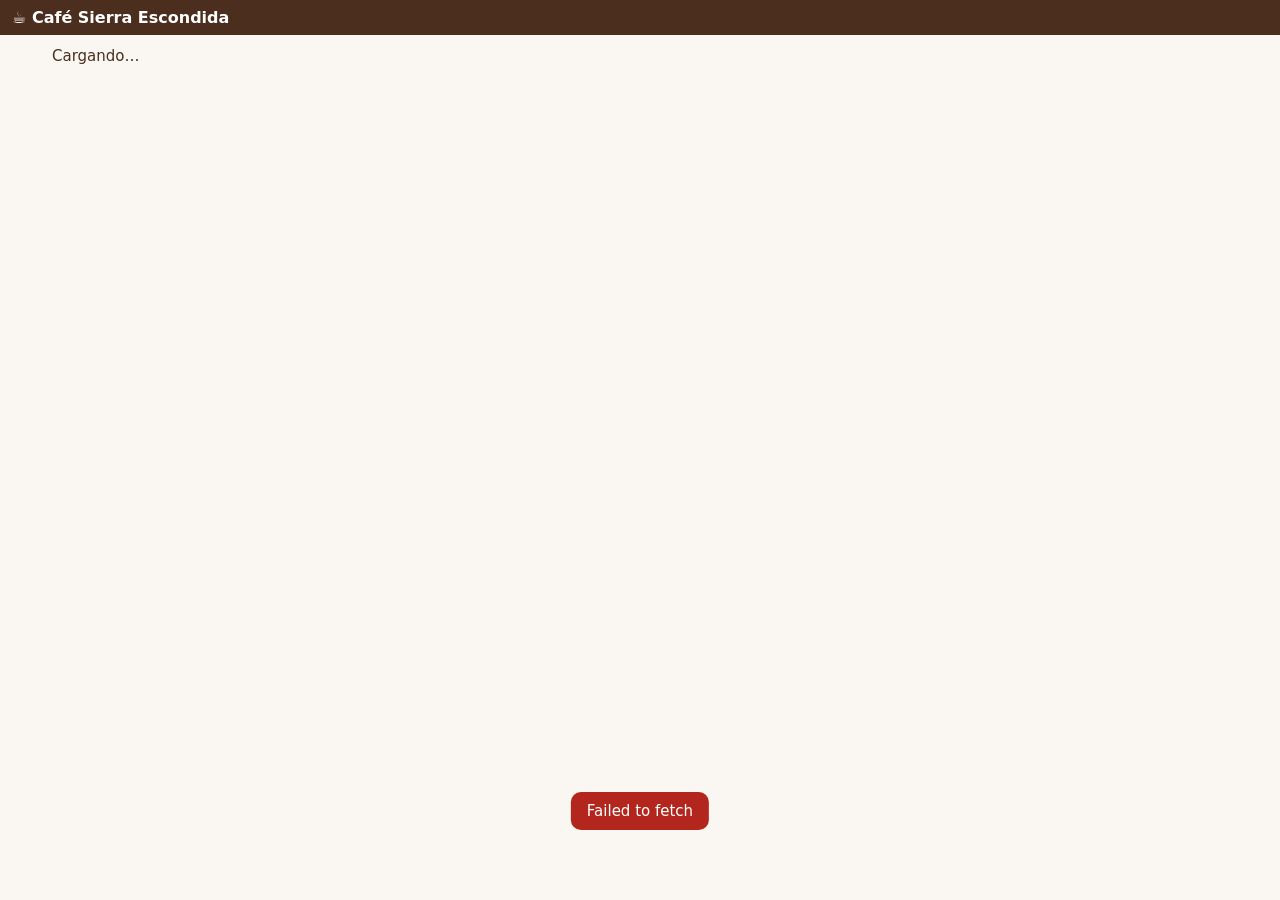
==== index.html @ 254c2612 "Update index.html" ====
<!DOCTYPE html><html lang="es"><head><meta charset="utf-8">
<meta name="viewport" content="width=device-width,initial-scale=1"><title>POS Café Sierra Escondida</title>
<style>
:root{--b:#4b2e1e;--a:#b5651d;--bg:#faf6f1;--l:#e8dccf}
*{box-sizing:border-box}body{margin:0;font:15px system-ui,sans-serif;background:var(--bg);color:var(--b)}
header{background:var(--b);color:#fff;padding:8px 12px;display:flex;gap:8px;flex-wrap:wrap;align-items:center;position:sticky;top:0;z-index:5}
header h1{font-size:16px;margin:0}nav{display:flex;gap:4px;overflow:auto}
nav button{background:none;border:0;color:#e9d9c6;padding:8px 10px;border-radius:8px;font:inherit;cursor:pointer;text-transform:capitalize}nav .on{background:var(--a);color:#fff}
main{padding:12px;max-width:1200px;margin:auto}.cols{display:grid;gap:12px}@media(min-width:900px){.cols{grid-template-columns:1fr 380px}.fab{display:none}}
.card{background:#fff;border:1px solid var(--l);border-radius:12px;padding:12px;margin-bottom:12px}
input,select{font:inherit;padding:8px;border:1px solid var(--l);border-radius:8px;width:100%;background:#fff;margin:3px 0}
.p{background:var(--a);color:#fff;border:0;border-radius:8px;padding:10px 12px;font:inherit;cursor:pointer}
.s{background:#fff;border:1px solid var(--l);border-radius:8px;padding:6px 9px;cursor:pointer;font:inherit;color:inherit}
.g{display:grid;grid-template-columns:repeat(auto-fill,minmax(135px,1fr));gap:8px;margin-top:8px}
.pr{background:#fff;border:1px solid var(--l);border-radius:10px;padding:8px;text-align:left;cursor:pointer;font:inherit;color:inherit}.pr:active{background:#f3e6d6}
.pr b{display:block;font-size:13px}.pr span{color:var(--a)}
.chips{display:flex;gap:6px;overflow:auto;margin-top:8px}.chips .s{white-space:nowrap}.chips .on{background:var(--b);color:#fff}
table{width:100%;border-collapse:collapse}td,th{padding:7px;border-bottom:1px solid var(--l);text-align:left;vertical-align:top}
.it{padding:6px 0;border-bottom:1px solid var(--l)}.row{display:flex;gap:6px;align-items:center}.row>*{flex:1}.row .s{flex:0}
.tot{font-size:24px;font-weight:700}.tag{padding:2px 8px;border-radius:99px;font-size:12px;background:#fde8c8}.ok{background:#d6efdf}
#toast{position:fixed;bottom:70px;left:50%;transform:translateX(-50%);color:#fff;background:var(--b);padding:10px 16px;border-radius:10px;display:none;z-index:9}
.fab{position:fixed;right:12px;bottom:12px;background:var(--a);color:#fff;padding:12px 16px;border-radius:99px;text-decoration:none;z-index:4;font-weight:700}
</style></head><body>
<header><h1>☕ Café Sierra Escondida</h1><nav id="nav"></nav></header>
<main id="app">Cargando…</main><a class="fab" href="#cart" id="fab"></a><div id="toast"></div>
<script>
const $=s=>document.querySelector(s),money=n=>'$'+(+n||0).toLocaleString('es-MX',{minimumFractionDigits:2,maximumFractionDigits:2}),
esc=s=>String(s??'').replace(/[&<>"]/g,c=>({'&':'&amp;','<':'&lt;','>':'&gt;','"':'&quot;'}[c])),
fd=t=>new Date(t).toLocaleString('es-MX',{day:'numeric',month:'numeric',year:'numeric',hour:'2-digit',minute:'2-digit'});
function toast(m,e){const t=$('#toast');t.textContent=m;t.style.background=e?'#b3261e':'';t.style.display='block';setTimeout(()=>t.style.display='none',3200)}
const URL_API='https://script.google.com/macros/s/AKfycbyZsbFkMYhcfYQ8mk9Ca5ani7by_i-cFpplgzcDJyaGlj0SZmC2AdS18WiG1ZdCzZBj/exec';
let KEY='';try{KEY=localStorage.getItem('pos_key')||''}catch(e){}
async function api(f,...a){
 try{
  if(window.google&&google.script&&google.script.run)
   return await new Promise((ok,no)=>google.script.run.withSuccessHandler(ok).withFailureHandler(no)[f](...a));
  if(!KEY){KEY=prompt('Clave del POS')||'';try{localStorage.setItem('pos_key',KEY)}catch(e){}}
  const r=await(await fetch(URL_API,{method:'POST',headers:{'Content-Type':'text/plain;charset=utf-8'},body:JSON.stringify({fn:f,args:a,key:KEY})})).json();
  if(!r.ok){if(/Clave/.test(r.error)){KEY='';try{localStorage.removeItem('pos_key')}catch(e){}}throw new Error(r.error)}
  return r.data;
 }catch(e){toast(e.message||'Error de conexión',1);throw e}
}
let S={prods:[],clients:[],ventas:[],cots:[]},cart=[],ed=null,cot=null,cat='Todas',CATS=[],view='vender',TK=[];
const VIEWS=['vender','ventas','cotizaciones','clientes','productos','corte'];
const tot=()=>cart.reduce((s,i)=>s+i.cant*i.precio,0);
function tickets(){const m={};S.ventas.forEach(v=>{const t=m[v.folio]=m[v.folio]||{folio:v.folio,fecha:v.fecha,cliente:v.cliente,estado:v.estado,metodo:v.metodo,tipo:v.tipo,nota:v.nota,items:[],total:0};t.items.push(v);t.total+=v.total});return Object.values(m).sort((a,b)=>b.fecha-a.fecha)}
async function load(){S=await api('getData');go()}
function go(){$('#nav').innerHTML=VIEWS.map(v=>`<button class="${v==view?'on':''}" onclick="view='${v}';go()">${v}</button>`).join('');$('#app').innerHTML=V[view]();if(view=='vender'){grid();cartR()}}

const V={
vender(){CATS=['Todas',...new Set(S.prods.map(p=>p.cat))];
return `<div class=cols><div class=card><input id=q placeholder="🔍 Buscar producto…" oninput="grid()"><div class=chips>${CATS.map((c,i)=>`<button class="s ${c==cat?'on':''}" onclick="cat=CATS[${i}];go()">${esc(c)}</button>`).join('')}</div><div class=g id=grid></div></div>
<div class=card id=cart><b>Ticket ${ed&&ed.folio?'(editando '+esc(ed.folio)+')':cot?'(de '+esc(cot)+')':''}</b>
<input id=cli list=cl placeholder="Cliente (escribe o elige)" value="${esc(ed?.cliente||'')}"><datalist id=cl>${S.clients.map(c=>`<option value="${esc(c.nombre)}">`).join('')}</datalist>
<div class=row><select id=tipo><option>Aquí</option><option>Para llevar</option><option>Domicilio</option></select><input id=nota placeholder="Nota" value="${esc(ed?.nota||'')}"></div>
<div id=items></div><div class=tot id=tot></div>
<div class=row><select id=met onchange=chg()><option>Efectivo</option><option>Tarjeta</option><option>Transferencia</option></select><input id=rec type=number placeholder="Recibe $" oninput=chg()></div><div id=chg></div>
<label><input type=checkbox id=prt style="width:auto"> Imprimir ticket</label>
<div class=row style="margin-top:8px"><button class=p onclick="guardar('Pagado')">Cobrar</button><button class=s onclick="guardar('Pendiente')">Dejar pendiente</button></div>
<div class=row style="margin-top:6px"><button class=s onclick=cotizar()>Guardar cotización</button><button class=s onclick="cart=[];ed=null;cot=null;go()">Vaciar</button></div></div></div>`},
ventas(){TK=tickets();return `<div class=card><div class=row><select id=fe onchange=ventasR()><option>Pendiente</option><option>Pagado</option><option>Todos</option></select><input id=fq placeholder="Buscar cliente o folio" oninput=ventasR()></div><div id=vl></div></div>`},
cotizaciones(){return `<div class=card>${S.cots.length?`<table>${[...S.cots].reverse().map((c,i)=>`<tr><td><b>${esc(c.folio)}</b><br>${fd(c.fecha)}<br><span class=tag>${esc(c.estado)}</span></td><td>${esc(c.cliente)}<br><b>${money(c.total)}</b></td><td><button class=s onclick="cargaCot(${S.cots.length-1-i})">Cargar</button> <button class=s onclick="waCot(${S.cots.length-1-i})">WhatsApp</button> <button class=s onclick="cancCot(${S.cots.length-1-i})">✕</button></td></tr>`).join('')}</table>`:'Sin cotizaciones'}</div>`},
clientes(){const d={};tickets().filter(t=>t.estado=='Pendiente').forEach(t=>d[t.cliente]=(d[t.cliente]||0)+t.total);
return `<div class=card><b>Nuevo cliente</b><div class=row><input id=cn placeholder=Nombre><input id=ct placeholder=Teléfono><input id=ce placeholder=Email></div><button class=p onclick=addCli()>Agregar</button></div>
<div class=card><input placeholder="Buscar…" oninput="filt(this,'#cli_t')"><table id=cli_t>${S.clients.map(c=>`<tr><td>${esc(c.nombre)}</td><td>${esc(c.tel)}</td><td>${d[c.nombre]?'<span class=tag>Debe '+money(d[c.nombre])+'</span>':''}</td></tr>`).join('')}</table></div>`},
productos(){return `<div class=card><b>Nuevo producto</b><div class=row><input id=pc placeholder=Categoría list=pcl><input id=pn placeholder=Nombre></div><datalist id=pcl>${[...new Set(S.prods.map(p=>p.cat))].map(c=>`<option value="${esc(c)}">`).join('')}</datalist><div class=row><input id=pp type=number placeholder=Precio><input id=pk type=number placeholder=Costo></div><button class=p onclick=addProd()>Agregar</button></div>
<div class=card><input placeholder="Buscar…" oninput="filt(this,'#pr_t')"><table id=pr_t>${S.prods.map(p=>`<tr><td>${esc(p.nombre)}<br><small>${esc(p.cat)}</small></td><td>${money(p.precio)}</td><td>${money(p.costo)}</td></tr>`).join('')}</table></div>`},
corte(){const h=new Date(Date.now()-new Date().getTimezoneOffset()*6e4).toISOString().slice(0,10);return `<div class=card><input type=date id=cd value="${h}" onchange=corteR()><div id=cr></div></div>`}};
function filt(i,t){const q=i.value.toLowerCase();document.querySelectorAll(t+' tr').forEach(r=>r.style.display=r.textContent.toLowerCase().includes(q)?'':'none')}

function grid(){const q=($('#q')?.value||'').toLowerCase();$('#grid').innerHTML=S.prods.map((p,i)=>[p,i]).filter(([p])=>(cat=='Todas'||p.cat==cat)&&p.nombre.toLowerCase().includes(q)).slice(0,120).map(([p,i])=>`<button class=pr onclick="addC(${i})"><b>${esc(p.nombre)}</b><span>${money(p.precio)}</span></button>`).join('')}
function addC(i){const p=S.prods[i],x=cart.find(c=>c.nombre==p.nombre);x?x.cant++:cart.push({nombre:p.nombre,cant:1,precio:p.precio,costo:p.costo});cartR()}
function cartR(){$('#items').innerHTML=cart.map((c,i)=>`<div class=it>${esc(c.nombre)}<div class=row><button class=s onclick="q(${i},-1)">−</button><b style="text-align:center">${c.cant}</b><button class=s onclick="q(${i},1)">+</button><input type=number step=any value="${c.precio}" onchange="cart[${i}].precio=+this.value;upd()"></div></div>`).join('')||'<small>Toca un producto para agregarlo</small>';upd()}
function q(i,d){cart[i].cant+=d;if(cart[i].cant<=0)cart.splice(i,1);cartR()}
function upd(){$('#tot').textContent=money(tot());$('#fab').textContent='🛒 '+money(tot());chg()}
function chg(){const r=+$('#rec')?.value;$('#chg').textContent=$('#met')?.value=='Efectivo'&&r?'Cambio: '+money(r-tot()):''}
async function guardar(estado){if(!cart.length)return toast('Carrito vacío',1);
const o={folio:ed?.folio,fecha:ed?.fecha,cot,cliente:$('#cli').value.trim().toUpperCase(),tipo:$('#tipo').value,nota:$('#nota').value,estado,metodo:estado=='Pagado'?$('#met').value:'Sin registrar',items:cart};
const f=await api('saveSale',o);toast('Venta '+f+' guardada');
if($('#prt').checked)printT({folio:f,fecha:Date.now(),cliente:o.cliente,metodo:o.metodo,items:cart,total:tot()});
cart=[];ed=null;cot=null;load()}
async function cotizar(){if(!cart.length)return toast('Carrito vacío',1);const n=$('#cli').value.trim().toUpperCase();if(!n)return toast('Pon el cliente',1);
const c=S.clients.find(c=>c.nombre==n);const f=await api('saveQuote',{cliente:n,tel:c?.tel||'',total:tot(),items:cart});toast('Cotización '+f);cart=[];load()}

function ventasR(){const e=$('#fe').value,q=$('#fq').value.toLowerCase();TK=tickets();
$('#vl').innerHTML='<table>'+TK.map((t,i)=>[t,i]).filter(([t])=>(e=='Todos'||t.estado==e)&&(t.folio+t.cliente).toLowerCase().includes(q)).slice(0,150).map(([t,i])=>`<tr><td><b>${esc(t.folio)}</b><br><small>${fd(t.fecha)}</small></td><td>${esc(t.cliente)}<br><small>${t.items.map(x=>x.cant+'× '+esc(x.producto)).join(', ')}</small></td><td><b>${money(t.total)}</b><br><span class="tag ${t.estado=='Pagado'?'ok':''}">${esc(t.estado)}</span></td><td>${t.estado!='Pagado'?`<button class=s onclick="pagar(${i})">Cobrar</button> `:''}<button class=s onclick="edit(${i})">✎</button> <button class=s onclick="printT(TK[${i}])">🖨</button> <button class=s onclick="del(${i})">🗑</button></td></tr>`).join('')+'</table>'}
async function pagar(i){const m=prompt('Método de pago: Efectivo, Tarjeta o Transferencia','Efectivo');if(!m)return;await api('setPaid',TK[i].folio,m);toast('Cobrado');load()}
async function del(i){if(!confirm('¿Borrar el ticket '+TK[i].folio+'?'))return;await api('deleteSale',TK[i].folio);toast('Borrado');load()}
function edit(i){const t=TK[i];ed={folio:t.folio,fecha:t.fecha,cliente:t.cliente,nota:t.nota};cart=t.items.map(x=>({nombre:x.producto,cant:x.cant,precio:x.precio,costo:x.costo}));view='vender';go()}
function cargaCot(i){const c=S.cots[i];cart=c.items.map(x=>({...x}));cot=c.folio;ed={cliente:c.cliente};ed.folio=null;view='vender';go()}
function waCot(i){const c=S.cots[i];const t=`Cotización ${c.folio} - Café Sierra Escondida\n`+c.items.map(x=>`${x.cant} x ${x.nombre} - ${money(x.cant*x.precio)}`).join('\n')+`\nTotal: ${money(c.total)}\nVigencia: ${new Date(c.vigencia).toLocaleDateString('es-MX')}`;
window.open('https://wa.me/'+String(c.tel||'').replace(/\D/g,'')+'?text='+encodeURIComponent(t))}
async function cancCot(i){if(!confirm('¿Cancelar cotización?'))return;await api('setQuote',S.cots[i].folio,'Cancelada');load()}
async function addCli(){if(!$('#cn').value.trim())return;await api('saveClient',{nombre:$('#cn').value.trim(),tel:$('#ct').value,email:$('#ce').value});toast('Cliente agregado');load()}
async function addProd(){if(!$('#pn').value.trim())return;await api('saveProduct',{cat:$('#pc').value||'Otros',nombre:$('#pn').value.trim(),precio:+$('#pp').value,costo:+$('#pk').value});toast('Producto agregado');load()}
function corteR(){const d=$('#cd').value,T=tickets().filter(t=>new Date(t.fecha-new Date().getTimezoneOffset()*6e4).toISOString().slice(0,10)==d),P=T.filter(t=>t.estado=='Pagado'),m={};
P.forEach(t=>m[t.metodo]=(m[t.metodo]||0)+t.total);const tv=P.reduce((s,t)=>s+t.total,0),ut=T.reduce((s,t)=>s+t.items.reduce((a,x)=>a+x.total-x.cant*x.costo,0),0),pend=tickets().filter(t=>t.estado=='Pendiente').reduce((s,t)=>s+t.total,0);
$('#cr').innerHTML=`<p>Tickets: <b>${T.length}</b> · Cobrado: <b>${money(tv)}</b> · Utilidad bruta del día: <b>${money(ut)}</b></p><table>${Object.keys(m).map(k=>`<tr><td>${esc(k)}</td><td>${money(m[k])}</td></tr>`).join('')}</table><p>Por cobrar (total acumulado): <b>${money(pend)}</b></p>`}
new MutationObserver(()=>{if(view=='ventas'&&$('#vl')&&!$('#vl').innerHTML)ventasR();if(view=='corte'&&$('#cr')&&!$('#cr').innerHTML)corteR()}).observe(document.body,{childList:true,subtree:true});
function printT(t){const w=window.open('','','width=320,height=600');w.document.write(`<pre style="font:13px monospace;width:260px">☕ CAFÉ SIERRA ESCONDIDA\nTicket ${t.folio}\n${fd(t.fecha)}\nCliente: ${t.cliente||'-'}\n------------------------\n`+t.items.map(x=>`${x.cant} x ${x.nombre||x.producto}\n     ${money(x.cant*x.precio)}`).join('\n')+`\n------------------------\nTOTAL: ${money(t.total)}\nPago: ${t.metodo||''}\n¡Gracias!</pre>`);w.document.close();w.print()}
load();
</script></body></html>
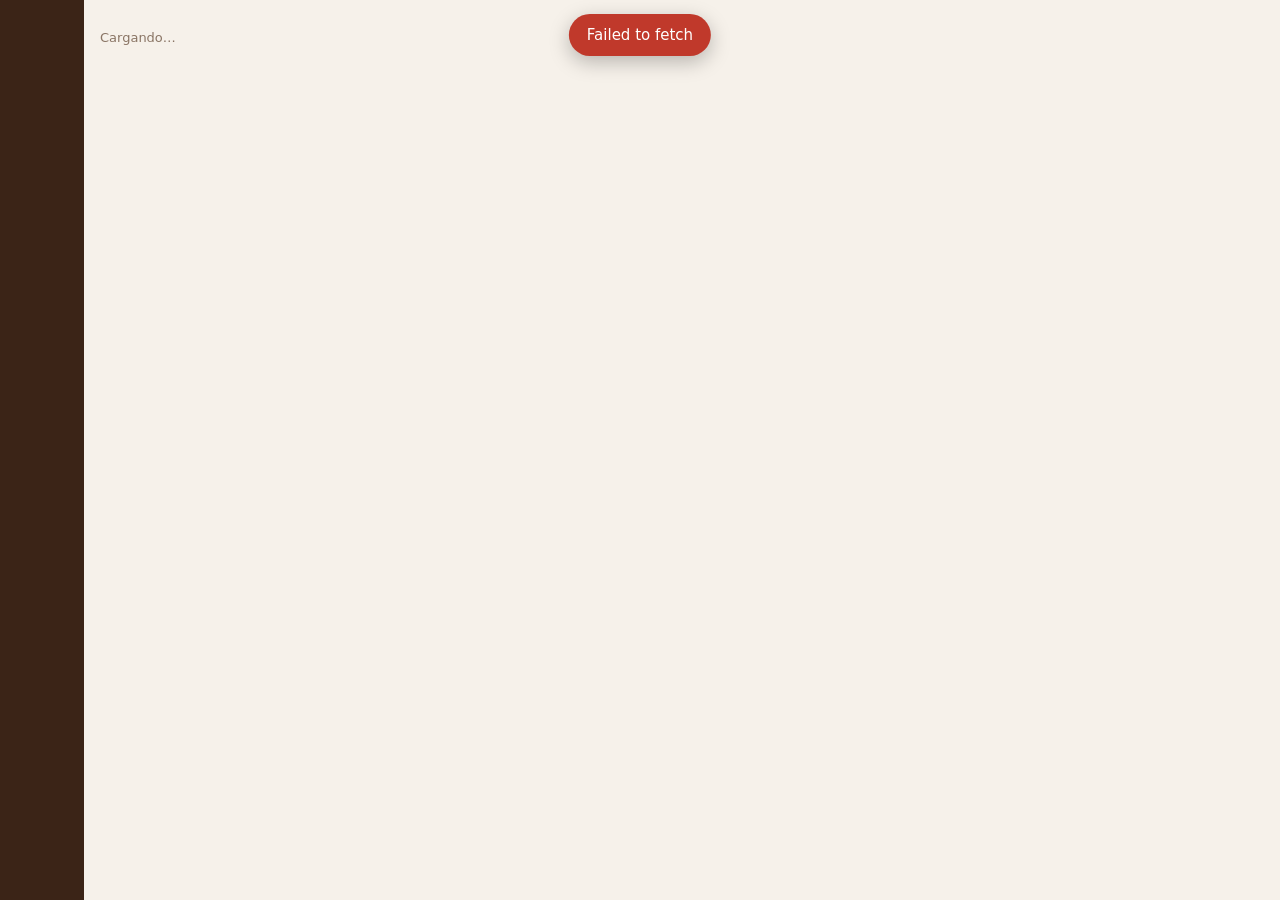
==== commit 7495d21c: "Update index.html" ====
--- a/index.html
+++ b/index.html
@@ -1,102 +1,143 @@
 <!DOCTYPE html><html lang="es"><head><meta charset="utf-8">
-<meta name="viewport" content="width=device-width,initial-scale=1"><title>POS Café Sierra Escondida</title>
+<meta name="viewport" content="width=device-width,initial-scale=1,viewport-fit=cover"><meta name="theme-color" content="#3b2417">
+<title>POS Café Sierra Escondida</title>
 <style>
-:root{--b:#4b2e1e;--a:#b5651d;--bg:#faf6f1;--l:#e8dccf}
-*{box-sizing:border-box}body{margin:0;font:15px system-ui,sans-serif;background:var(--bg);color:var(--b)}
-header{background:var(--b);color:#fff;padding:8px 12px;display:flex;gap:8px;flex-wrap:wrap;align-items:center;position:sticky;top:0;z-index:5}
-header h1{font-size:16px;margin:0}nav{display:flex;gap:4px;overflow:auto}
-nav button{background:none;border:0;color:#e9d9c6;padding:8px 10px;border-radius:8px;font:inherit;cursor:pointer;text-transform:capitalize}nav .on{background:var(--a);color:#fff}
-main{padding:12px;max-width:1200px;margin:auto}.cols{display:grid;gap:12px}@media(min-width:900px){.cols{grid-template-columns:1fr 380px}.fab{display:none}}
-.card{background:#fff;border:1px solid var(--l);border-radius:12px;padding:12px;margin-bottom:12px}
-input,select{font:inherit;padding:8px;border:1px solid var(--l);border-radius:8px;width:100%;background:#fff;margin:3px 0}
-.p{background:var(--a);color:#fff;border:0;border-radius:8px;padding:10px 12px;font:inherit;cursor:pointer}
-.s{background:#fff;border:1px solid var(--l);border-radius:8px;padding:6px 9px;cursor:pointer;font:inherit;color:inherit}
-.g{display:grid;grid-template-columns:repeat(auto-fill,minmax(135px,1fr));gap:8px;margin-top:8px}
-.pr{background:#fff;border:1px solid var(--l);border-radius:10px;padding:8px;text-align:left;cursor:pointer;font:inherit;color:inherit}.pr:active{background:#f3e6d6}
-.pr b{display:block;font-size:13px}.pr span{color:var(--a)}
-.chips{display:flex;gap:6px;overflow:auto;margin-top:8px}.chips .s{white-space:nowrap}.chips .on{background:var(--b);color:#fff}
-table{width:100%;border-collapse:collapse}td,th{padding:7px;border-bottom:1px solid var(--l);text-align:left;vertical-align:top}
-.it{padding:6px 0;border-bottom:1px solid var(--l)}.row{display:flex;gap:6px;align-items:center}.row>*{flex:1}.row .s{flex:0}
-.tot{font-size:24px;font-weight:700}.tag{padding:2px 8px;border-radius:99px;font-size:12px;background:#fde8c8}.ok{background:#d6efdf}
-#toast{position:fixed;bottom:70px;left:50%;transform:translateX(-50%);color:#fff;background:var(--b);padding:10px 16px;border-radius:10px;display:none;z-index:9}
-.fab{position:fixed;right:12px;bottom:12px;background:var(--a);color:#fff;padding:12px 16px;border-radius:99px;text-decoration:none;z-index:4;font-weight:700}
+:root{--bg:#f6f1ea;--card:#fff;--tx:#2b1b12;--mu:#8a7565;--ln:#eadfd2;--ac:#b5651d;--ac2:#8f4d12;--ok:#2e8b57;--bad:#c0392b;--sb:#3b2417;--r:14px;--sh:0 1px 3px rgba(60,35,15,.08)}
+@media(prefers-color-scheme:dark){:root{--bg:#171210;--card:#241c17;--tx:#f3e9de;--mu:#a8957f;--ln:#382d25;--sb:#0f0b09;--sh:none}}
+*{box-sizing:border-box;-webkit-tap-highlight-color:transparent}html,body{height:100%}
+body{margin:0;font:15px/1.35 system-ui,-apple-system,Segoe UI,sans-serif;background:var(--bg);color:var(--tx)}
+button{font:inherit;color:inherit;cursor:pointer}input,select{font:inherit;color:var(--tx);background:var(--bg);border:1px solid var(--ln);border-radius:10px;padding:10px 12px;width:100%;outline:none}
+input:focus,select:focus{border-color:var(--ac)}
+.app{display:grid;grid-template-columns:84px 1fr;height:100%}
+.side{background:var(--sb);display:flex;flex-direction:column;align-items:center;padding:12px 6px;gap:4px;overflow:auto}
+.logo{font-size:26px;margin-bottom:8px}
+.side button{width:68px;background:none;border:0;border-radius:12px;padding:9px 2px;color:#cdb9a6;font-size:11px;display:flex;flex-direction:column;align-items:center;gap:2px}
+.side button i{font-style:normal;font-size:21px}.side button.on{background:var(--ac);color:#fff}
+.main{overflow:auto;padding:16px;min-width:0}
+.pos{display:grid;grid-template-columns:minmax(0,1fr) 380px;gap:16px;height:100%}
+.cat{display:flex;flex-direction:column;min-height:0}.gridwrap{overflow:auto;flex:1;padding-bottom:80px}
+.top{display:flex;gap:8px;align-items:center}
+.chips{display:flex;gap:8px;overflow:auto;padding:10px 0;scrollbar-width:none}
+.chip{white-space:nowrap;background:var(--card);border:1px solid var(--ln);border-radius:99px;padding:7px 14px}.chip.on{background:var(--tx);color:var(--bg);border-color:var(--tx)}
+.g{display:grid;grid-template-columns:repeat(auto-fill,minmax(150px,1fr));gap:10px}
+.pr{background:var(--card);border:1px solid var(--ln);border-radius:var(--r);padding:12px;text-align:left;display:flex;flex-direction:column;gap:8px;min-height:104px;box-shadow:var(--sh);transition:transform .08s}
+.pr:active{transform:scale(.96)}.pr .av{width:34px;height:34px;border-radius:10px;display:grid;place-items:center;color:#fff;font-weight:700}
+.pr b{font-weight:600;font-size:13px;line-height:1.25;flex:1}.pr span{color:var(--ac);font-weight:700}
+.cartp{background:var(--card);border:1px solid var(--ln);border-radius:var(--r);display:flex;flex-direction:column;min-height:0;box-shadow:var(--sh);overflow:hidden}
+.ch{padding:14px 14px 8px;display:flex;justify-content:space-between;align-items:center}.ch h3{margin:0;font-size:17px}
+.cb{padding:0 14px;display:grid;gap:8px}
+.seg{display:flex;background:var(--bg);border-radius:10px;padding:3px;gap:3px}.seg button{flex:1;border:0;background:none;border-radius:8px;padding:8px 4px;font-size:13px}.seg .on{background:var(--card);box-shadow:var(--sh);font-weight:600}
+.items{flex:1;overflow:auto;padding:8px 14px}.it{display:grid;grid-template-columns:1fr auto;gap:6px 10px;padding:10px 0;border-bottom:1px solid var(--ln)}
+.it .nm{font-size:14px}.it .sub{font-weight:700;text-align:right}
+.qty{display:flex;align-items:center;gap:4px}.qty button{width:32px;height:32px;border-radius:9px;border:1px solid var(--ln);background:var(--bg);font-size:18px;line-height:1}.qty b{min-width:26px;text-align:center}
+.qty input{width:84px;padding:6px 8px;margin-left:auto;text-align:right}
+.foot{padding:12px 14px 14px;border-top:1px solid var(--ln);display:grid;gap:8px}
+.tl{display:flex;justify-content:space-between;align-items:baseline}.tl b{font-size:28px}
+.p,.s{border-radius:12px;padding:13px 14px;border:0;font-weight:600}.p{background:var(--ac);color:#fff}.p:active{background:var(--ac2)}.s{background:var(--bg);border:1px solid var(--ln)}.w{width:100%}.row{display:flex;gap:8px}.row>*{flex:1}
+.sm{padding:6px 10px;font-size:13px;border-radius:9px;font-weight:500}.danger{color:var(--bad)}
+.card{background:var(--card);border:1px solid var(--ln);border-radius:var(--r);padding:14px;box-shadow:var(--sh)}
+.list{display:grid;gap:10px;grid-template-columns:repeat(auto-fill,minmax(310px,1fr));margin-top:12px}
+.tag{display:inline-block;padding:2px 9px;border-radius:99px;font-size:12px;background:#f7dcb4;color:#6b3d05}.tag.ok{background:#cdeedb;color:#14532d}.tag.x{background:#f5cfcb;color:#7a1d14}
+.mu{color:var(--mu);font-size:13px}.kpis{display:grid;grid-template-columns:repeat(auto-fit,minmax(150px,1fr));gap:10px;margin:12px 0}.kpi b{display:block;font-size:22px}
+h2{margin:0 0 4px;font-size:20px}
+.bar{display:none}
+#modal{position:fixed;inset:0;background:rgba(0,0,0,.5);display:none;align-items:center;justify-content:center;z-index:30;padding:12px}
+#modal .box{background:var(--card);border-radius:18px;padding:20px;width:100%;max-width:420px;display:grid;gap:12px;max-height:94vh;overflow:auto}
+.big{font-size:38px;font-weight:800;text-align:center}.quick{display:flex;flex-wrap:wrap;gap:6px}.quick .s{padding:8px 12px;font-weight:500}
+#chg{text-align:center;font-size:18px;font-weight:700;color:var(--ok);min-height:24px}
+#toast{position:fixed;top:14px;left:50%;transform:translateX(-50%);background:var(--tx);color:var(--bg);padding:11px 18px;border-radius:99px;z-index:50;display:none;box-shadow:0 6px 20px rgba(0,0,0,.25)}
+.x{display:none}
+@media(max-width:1000px){.pos{grid-template-columns:minmax(0,1fr)}
+ .cartp{position:fixed;inset:0;border-radius:0;z-index:20;transform:translateY(100%);transition:transform .25s}.cartp.open{transform:none}.x{display:inline-block}
+ .bar{display:flex;position:fixed;left:16px;right:16px;bottom:16px;z-index:10;background:var(--ac);color:#fff;border:0;border-radius:16px;padding:15px 18px;justify-content:space-between;font-weight:700;box-shadow:0 8px 24px rgba(0,0,0,.3)}}
+@media(max-width:700px){.app{grid-template-columns:1fr;grid-template-rows:1fr 62px}.side{order:2;flex-direction:row;justify-content:space-around;padding:4px;gap:0}.logo{display:none}.side button{width:auto;flex:1;padding:6px 0;font-size:10px}
+ .main{padding:12px}.bar{bottom:76px}.g{grid-template-columns:repeat(auto-fill,minmax(125px,1fr))}.list{grid-template-columns:1fr}.cartp{padding-bottom:env(safe-area-inset-bottom)}}
 </style></head><body>
-<header><h1>☕ Café Sierra Escondida</h1><nav id="nav"></nav></header>
-<main id="app">Cargando…</main><a class="fab" href="#cart" id="fab"></a><div id="toast"></div>
+<div class="app"><nav class="side" id="nav"></nav><main class="main" id="app"><p class="mu">Cargando…</p></main></div>
+<div id="modal" onclick="if(event.target==this)closeM()"><div class="box" id="mbox"></div></div><div id="toast"></div>
 <script>
+const URL_API='https://script.google.com/macros/s/AKfycbyZsbFkMYhcfYQ8mk9Ca5ani7by_i-cFpplgzcDJyaGlj0SZmC2AdS18WiG1ZdCzZBj/exec';
 const $=s=>document.querySelector(s),money=n=>'$'+(+n||0).toLocaleString('es-MX',{minimumFractionDigits:2,maximumFractionDigits:2}),
 esc=s=>String(s??'').replace(/[&<>"]/g,c=>({'&':'&amp;','<':'&lt;','>':'&gt;','"':'&quot;'}[c])),
-fd=t=>new Date(t).toLocaleString('es-MX',{day:'numeric',month:'numeric',year:'numeric',hour:'2-digit',minute:'2-digit'});
-function toast(m,e){const t=$('#toast');t.textContent=m;t.style.background=e?'#b3261e':'';t.style.display='block';setTimeout(()=>t.style.display='none',3200)}
-const URL_API='https://script.google.com/macros/s/AKfycbyZsbFkMYhcfYQ8mk9Ca5ani7by_i-cFpplgzcDJyaGlj0SZmC2AdS18WiG1ZdCzZBj/exec';
+fd=t=>new Date(t).toLocaleString('es-MX',{day:'numeric',month:'short',hour:'2-digit',minute:'2-digit'}),
+dkey=t=>new Date(t-new Date().getTimezoneOffset()*6e4).toISOString().slice(0,10);
+function toast(m,e){const t=$('#toast');t.textContent=m;t.style.background=e?'#c0392b':'';t.style.color=e?'#fff':'';t.style.display='block';clearTimeout(t._t);t._t=setTimeout(()=>t.style.display='none',3200)}
 let KEY='';try{KEY=localStorage.getItem('pos_key')||''}catch(e){}
-async function api(f,...a){
- try{
-  if(window.google&&google.script&&google.script.run)
-   return await new Promise((ok,no)=>google.script.run.withSuccessHandler(ok).withFailureHandler(no)[f](...a));
-  if(!KEY){KEY=prompt('Clave del POS')||'';try{localStorage.setItem('pos_key',KEY)}catch(e){}}
-  const r=await(await fetch(URL_API,{method:'POST',headers:{'Content-Type':'text/plain;charset=utf-8'},body:JSON.stringify({fn:f,args:a,key:KEY})})).json();
-  if(!r.ok){if(/Clave/.test(r.error)){KEY='';try{localStorage.removeItem('pos_key')}catch(e){}}throw new Error(r.error)}
-  return r.data;
- }catch(e){toast(e.message||'Error de conexión',1);throw e}
-}
-let S={prods:[],clients:[],ventas:[],cots:[]},cart=[],ed=null,cot=null,cat='Todas',CATS=[],view='vender',TK=[];
-const VIEWS=['vender','ventas','cotizaciones','clientes','productos','corte'];
-const tot=()=>cart.reduce((s,i)=>s+i.cant*i.precio,0);
+async function api(f,...a){try{
+ if(window.google&&google.script&&google.script.run)return await new Promise((ok,no)=>google.script.run.withSuccessHandler(ok).withFailureHandler(no)[f](...a));
+ if(!KEY){KEY=prompt('Clave del POS')||'';try{localStorage.setItem('pos_key',KEY)}catch(e){}}
+ const r=await(await fetch(URL_API,{method:'POST',headers:{'Content-Type':'text/plain;charset=utf-8'},body:JSON.stringify({fn:f,args:a,key:KEY})})).json();
+ if(!r.ok){if(/Clave/.test(r.error)){KEY='';try{localStorage.removeItem('pos_key')}catch(e){}}throw new Error(r.error)}return r.data
+}catch(e){toast(e.message||'Error de conexión',1);throw e}}
+
+let S={prods:[],clients:[],ventas:[],cots:[]},cart=[],ed=null,cot=null,cat='Todas',CATS=[],view='vender',TK=[],X={cli:'',nota:''},tipo='Aquí',pm='Efectivo',fe='Pendiente';
+const NAV=[['vender','🧾','Vender'],['ventas','📋','Ventas'],['cotizaciones','📝','Cotiz.'],['clientes','👥','Clientes'],['productos','📦','Productos'],['corte','📊','Corte']];
+const tot=()=>cart.reduce((s,i)=>s+i.cant*i.precio,0),cnt=()=>cart.reduce((s,i)=>s+i.cant,0);
+const hue=s=>{let h=0;for(const c of String(s))h=(h*31+c.charCodeAt(0))%360;return `hsl(${h} 45% 42%)`};
 function tickets(){const m={};S.ventas.forEach(v=>{const t=m[v.folio]=m[v.folio]||{folio:v.folio,fecha:v.fecha,cliente:v.cliente,estado:v.estado,metodo:v.metodo,tipo:v.tipo,nota:v.nota,items:[],total:0};t.items.push(v);t.total+=v.total});return Object.values(m).sort((a,b)=>b.fecha-a.fecha)}
 async function load(){S=await api('getData');go()}
-function go(){$('#nav').innerHTML=VIEWS.map(v=>`<button class="${v==view?'on':''}" onclick="view='${v}';go()">${v}</button>`).join('');$('#app').innerHTML=V[view]();if(view=='vender'){grid();cartR()}}
+function go(){$('#nav').innerHTML='<div class=logo>☕</div>'+NAV.map(n=>`<button class="${n[0]==view?'on':''}" onclick="view='${n[0]}';go()"><i>${n[1]}</i>${n[2]}</button>`).join('');
+ $('#app').innerHTML=V[view]();if(view=='vender'){chipsR();grid();cartR()}if(view=='ventas')ventasR();if(view=='corte')corteR()}
+function modal(h){$('#mbox').innerHTML=h;$('#modal').style.display='flex'}function closeM(){$('#modal').style.display='none'}
 
 const V={
-vender(){CATS=['Todas',...new Set(S.prods.map(p=>p.cat))];
-return `<div class=cols><div class=card><input id=q placeholder="🔍 Buscar producto…" oninput="grid()"><div class=chips>${CATS.map((c,i)=>`<button class="s ${c==cat?'on':''}" onclick="cat=CATS[${i}];go()">${esc(c)}</button>`).join('')}</div><div class=g id=grid></div></div>
-<div class=card id=cart><b>Ticket ${ed&&ed.folio?'(editando '+esc(ed.folio)+')':cot?'(de '+esc(cot)+')':''}</b>
-<input id=cli list=cl placeholder="Cliente (escribe o elige)" value="${esc(ed?.cliente||'')}"><datalist id=cl>${S.clients.map(c=>`<option value="${esc(c.nombre)}">`).join('')}</datalist>
-<div class=row><select id=tipo><option>Aquí</option><option>Para llevar</option><option>Domicilio</option></select><input id=nota placeholder="Nota" value="${esc(ed?.nota||'')}"></div>
-<div id=items></div><div class=tot id=tot></div>
-<div class=row><select id=met onchange=chg()><option>Efectivo</option><option>Tarjeta</option><option>Transferencia</option></select><input id=rec type=number placeholder="Recibe $" oninput=chg()></div><div id=chg></div>
-<label><input type=checkbox id=prt style="width:auto"> Imprimir ticket</label>
-<div class=row style="margin-top:8px"><button class=p onclick="guardar('Pagado')">Cobrar</button><button class=s onclick="guardar('Pendiente')">Dejar pendiente</button></div>
-<div class=row style="margin-top:6px"><button class=s onclick=cotizar()>Guardar cotización</button><button class=s onclick="cart=[];ed=null;cot=null;go()">Vaciar</button></div></div></div>`},
-ventas(){TK=tickets();return `<div class=card><div class=row><select id=fe onchange=ventasR()><option>Pendiente</option><option>Pagado</option><option>Todos</option></select><input id=fq placeholder="Buscar cliente o folio" oninput=ventasR()></div><div id=vl></div></div>`},
-cotizaciones(){return `<div class=card>${S.cots.length?`<table>${[...S.cots].reverse().map((c,i)=>`<tr><td><b>${esc(c.folio)}</b><br>${fd(c.fecha)}<br><span class=tag>${esc(c.estado)}</span></td><td>${esc(c.cliente)}<br><b>${money(c.total)}</b></td><td><button class=s onclick="cargaCot(${S.cots.length-1-i})">Cargar</button> <button class=s onclick="waCot(${S.cots.length-1-i})">WhatsApp</button> <button class=s onclick="cancCot(${S.cots.length-1-i})">✕</button></td></tr>`).join('')}</table>`:'Sin cotizaciones'}</div>`},
+vender(){return `<div class=pos><section class=cat><div class=top><input id=q placeholder="🔍  Buscar producto…" oninput=grid()></div><div class=chips id=chips></div><div class=gridwrap><div class=g id=grid></div></div></section>
+<aside class=cartp id=cartp><div class=ch><h3 id=ctitle></h3><div><button class="s sm" onclick="clearCart()">Vaciar</button> <button class="s sm x" onclick="cartToggle(0)">✕ Cerrar</button></div></div>
+<div class=cb><input id=cli list=cl placeholder="👤 Cliente (escribe o elige)" value="${esc(X.cli)}" oninput="X.cli=this.value"><datalist id=cl>${S.clients.map(c=>`<option value="${esc(c.nombre)}">`).join('')}</datalist>
+<div class=seg>${['Aquí','Para llevar','Domicilio'].map(t=>`<button class="${t==tipo?'on':''}" onclick="tipo='${t}';document.querySelectorAll('#cartp .seg button').forEach(b=>b.classList.toggle('on',b.textContent=='${t}'))">${t}</button>`).join('')}</div>
+<input id=nota placeholder="📝 Nota (opcional)" value="${esc(X.nota)}" oninput="X.nota=this.value"></div>
+<div class=items id=items></div>
+<div class=foot><div class=tl><span class=mu id=ccount></span><b id=tot></b></div><div class=row><button class=p onclick=payOpen()>💵 Cobrar</button><button class=s onclick="guardar('Pendiente')">Dejar pendiente</button></div><button class="s w" onclick=cotizar()>Guardar como cotización</button></div></aside>
+<button class=bar onclick="cartToggle(1)"><span id=bcount></span><span id=btot></span></button></div>`},
+ventas(){return `<h2>Ventas</h2><div class=top><input id=fq placeholder="🔍 Buscar cliente, folio o producto" oninput=ventasR()></div><div class=chips>${['Pendiente','Pagado','Todos'].map(e=>`<button class="chip ${e==fe?'on':''}" onclick="fe='${e}';go()">${e}</button>`).join('')}</div><div class=list id=vl></div>`},
+cotizaciones(){return `<h2>Cotizaciones</h2><div class=list>${[...S.cots].map((c,i)=>[c,i]).reverse().map(([c,i])=>`<div class=card><div class=tl><b>${esc(c.folio)}</b><span class="tag ${c.estado=='Convertida'?'ok':c.estado=='Cancelada'?'x':''}">${esc(c.estado)}</span></div><div>${esc(c.cliente)}</div><div class=mu>${fd(c.fecha)} · vence ${new Date(c.vigencia).toLocaleDateString('es-MX')}</div><div class=mu>${c.items.map(x=>x.cant+'× '+esc(x.nombre)).join(', ')}</div><div class=tl style="margin-top:8px"><b>${money(c.total)}</b><span><button class="s sm" onclick="cargaCot(${i})">Cargar</button> <button class="s sm" onclick="waCot(${i})">WhatsApp</button> <button class="s sm danger" onclick="cancCot(${i})">✕</button></span></div></div>`).join('')||'<p class=mu>Sin cotizaciones</p>'}</div>`},
 clientes(){const d={};tickets().filter(t=>t.estado=='Pendiente').forEach(t=>d[t.cliente]=(d[t.cliente]||0)+t.total);
-return `<div class=card><b>Nuevo cliente</b><div class=row><input id=cn placeholder=Nombre><input id=ct placeholder=Teléfono><input id=ce placeholder=Email></div><button class=p onclick=addCli()>Agregar</button></div>
-<div class=card><input placeholder="Buscar…" oninput="filt(this,'#cli_t')"><table id=cli_t>${S.clients.map(c=>`<tr><td>${esc(c.nombre)}</td><td>${esc(c.tel)}</td><td>${d[c.nombre]?'<span class=tag>Debe '+money(d[c.nombre])+'</span>':''}</td></tr>`).join('')}</table></div>`},
-productos(){return `<div class=card><b>Nuevo producto</b><div class=row><input id=pc placeholder=Categoría list=pcl><input id=pn placeholder=Nombre></div><datalist id=pcl>${[...new Set(S.prods.map(p=>p.cat))].map(c=>`<option value="${esc(c)}">`).join('')}</datalist><div class=row><input id=pp type=number placeholder=Precio><input id=pk type=number placeholder=Costo></div><button class=p onclick=addProd()>Agregar</button></div>
-<div class=card><input placeholder="Buscar…" oninput="filt(this,'#pr_t')"><table id=pr_t>${S.prods.map(p=>`<tr><td>${esc(p.nombre)}<br><small>${esc(p.cat)}</small></td><td>${money(p.precio)}</td><td>${money(p.costo)}</td></tr>`).join('')}</table></div>`},
-corte(){const h=new Date(Date.now()-new Date().getTimezoneOffset()*6e4).toISOString().slice(0,10);return `<div class=card><input type=date id=cd value="${h}" onchange=corteR()><div id=cr></div></div>`}};
-function filt(i,t){const q=i.value.toLowerCase();document.querySelectorAll(t+' tr').forEach(r=>r.style.display=r.textContent.toLowerCase().includes(q)?'':'none')}
+return `<h2>Clientes</h2><div class=card><div class=row><input id=cn placeholder=Nombre><input id=ct placeholder=Teléfono inputmode=tel><input id=ce placeholder=Email></div><button class="p" style="margin-top:8px" onclick=addCli()>＋ Agregar cliente</button></div>
+<div class=top style="margin-top:12px"><input placeholder="🔍 Buscar…" oninput="filt(this)"></div><div class=list>${S.clients.map(c=>`<div class="card f"><div class=tl><b>${esc(c.nombre)}</b>${d[c.nombre]?`<span class=tag>Debe ${money(d[c.nombre])}</span>`:''}</div><div class=mu>${esc(c.tel)||'Sin teléfono'}</div></div>`).join('')}</div>`},
+productos(){return `<h2>Productos</h2><div class=card><div class=row><input id=pc placeholder=Categoría list=pcl><input id=pn placeholder=Nombre></div><datalist id=pcl>${[...new Set(S.prods.map(p=>p.cat))].map(c=>`<option value="${esc(c)}">`).join('')}</datalist><div class=row style="margin-top:8px"><input id=pp type=number inputmode=decimal placeholder=Precio><input id=pk type=number inputmode=decimal placeholder=Costo></div><button class=p style="margin-top:8px" onclick=addProd()>＋ Agregar producto</button></div>
+<div class=top style="margin-top:12px"><input placeholder="🔍 Buscar…" oninput="filt(this)"></div><div class=list>${S.prods.map(p=>`<div class="card f"><b>${esc(p.nombre)}</b><div class=mu>${esc(p.cat)}</div><div class=tl><span>Precio <b style="font-size:16px">${money(p.precio)}</b></span><span class=mu>Costo ${money(p.costo)}</span></div></div>`).join('')}</div>`},
+corte(){return `<h2>Corte</h2><input type=date id=cd value="${dkey(Date.now())}" onchange=corteR() style="max-width:200px"><div id=cr></div>`}};
+function filt(i){const q=i.value.toLowerCase();document.querySelectorAll('.f').forEach(r=>r.style.display=r.textContent.toLowerCase().includes(q)?'':'none')}
 
-function grid(){const q=($('#q')?.value||'').toLowerCase();$('#grid').innerHTML=S.prods.map((p,i)=>[p,i]).filter(([p])=>(cat=='Todas'||p.cat==cat)&&p.nombre.toLowerCase().includes(q)).slice(0,120).map(([p,i])=>`<button class=pr onclick="addC(${i})"><b>${esc(p.nombre)}</b><span>${money(p.precio)}</span></button>`).join('')}
+function chipsR(){CATS=['Todas',...new Set(S.prods.map(p=>p.cat))];$('#chips').innerHTML=CATS.map((c,i)=>`<button class="chip ${c==cat?'on':''}" onclick="cat=CATS[${i}];chipsR();grid()">${esc(c)}</button>`).join('')}
+function grid(){const q=($('#q')?.value||'').toLowerCase();$('#grid').innerHTML=S.prods.map((p,i)=>[p,i]).filter(([p])=>(cat=='Todas'||p.cat==cat)&&p.nombre.toLowerCase().includes(q)).slice(0,150).map(([p,i])=>`<button class=pr onclick="addC(${i})"><div class=av style="background:${hue(p.cat)}">${esc(p.nombre[0])}</div><b>${esc(p.nombre)}</b><span>${money(p.precio)}</span></button>`).join('')||'<p class=mu>Sin resultados</p>'}
 function addC(i){const p=S.prods[i],x=cart.find(c=>c.nombre==p.nombre);x?x.cant++:cart.push({nombre:p.nombre,cant:1,precio:p.precio,costo:p.costo});cartR()}
-function cartR(){$('#items').innerHTML=cart.map((c,i)=>`<div class=it>${esc(c.nombre)}<div class=row><button class=s onclick="q(${i},-1)">−</button><b style="text-align:center">${c.cant}</b><button class=s onclick="q(${i},1)">+</button><input type=number step=any value="${c.precio}" onchange="cart[${i}].precio=+this.value;upd()"></div></div>`).join('')||'<small>Toca un producto para agregarlo</small>';upd()}
+function cartR(){$('#ctitle').textContent=ed&&ed.folio?'Editando '+ed.folio:cot?'Desde '+cot:'Ticket actual';
+ $('#items').innerHTML=cart.map((c,i)=>`<div class=it><div class=nm>${esc(c.nombre)}</div><div class=sub id=s${i}>${money(c.cant*c.precio)}</div><div class=qty><button onclick="q(${i},-1)">−</button><b>${c.cant}</b><button onclick="q(${i},1)">+</button></div><div class=qty><input type=number step=any inputmode=decimal value="${c.precio}" onchange="cart[${i}].precio=+this.value;cartR()"></div></div>`).join('')||'<p class=mu style="text-align:center;margin-top:30px">Toca un producto para agregarlo</p>';
+ $('#tot').textContent=money(tot());$('#ccount').textContent=cnt()+' artículos';$('#bcount').textContent='🛒 '+cnt()+' artículos · Ver ticket';$('#btot').textContent=money(tot())}
 function q(i,d){cart[i].cant+=d;if(cart[i].cant<=0)cart.splice(i,1);cartR()}
-function upd(){$('#tot').textContent=money(tot());$('#fab').textContent='🛒 '+money(tot());chg()}
-function chg(){const r=+$('#rec')?.value;$('#chg').textContent=$('#met')?.value=='Efectivo'&&r?'Cambio: '+money(r-tot()):''}
-async function guardar(estado){if(!cart.length)return toast('Carrito vacío',1);
-const o={folio:ed?.folio,fecha:ed?.fecha,cot,cliente:$('#cli').value.trim().toUpperCase(),tipo:$('#tipo').value,nota:$('#nota').value,estado,metodo:estado=='Pagado'?$('#met').value:'Sin registrar',items:cart};
-const f=await api('saveSale',o);toast('Venta '+f+' guardada');
-if($('#prt').checked)printT({folio:f,fecha:Date.now(),cliente:o.cliente,metodo:o.metodo,items:cart,total:tot()});
-cart=[];ed=null;cot=null;load()}
-async function cotizar(){if(!cart.length)return toast('Carrito vacío',1);const n=$('#cli').value.trim().toUpperCase();if(!n)return toast('Pon el cliente',1);
-const c=S.clients.find(c=>c.nombre==n);const f=await api('saveQuote',{cliente:n,tel:c?.tel||'',total:tot(),items:cart});toast('Cotización '+f);cart=[];load()}
+function cartToggle(o){$('#cartp').classList.toggle('open',!!o)}
+function clearCart(){cart=[];ed=null;cot=null;X={cli:'',nota:''};go()}
 
-function ventasR(){const e=$('#fe').value,q=$('#fq').value.toLowerCase();TK=tickets();
-$('#vl').innerHTML='<table>'+TK.map((t,i)=>[t,i]).filter(([t])=>(e=='Todos'||t.estado==e)&&(t.folio+t.cliente).toLowerCase().includes(q)).slice(0,150).map(([t,i])=>`<tr><td><b>${esc(t.folio)}</b><br><small>${fd(t.fecha)}</small></td><td>${esc(t.cliente)}<br><small>${t.items.map(x=>x.cant+'× '+esc(x.producto)).join(', ')}</small></td><td><b>${money(t.total)}</b><br><span class="tag ${t.estado=='Pagado'?'ok':''}">${esc(t.estado)}</span></td><td>${t.estado!='Pagado'?`<button class=s onclick="pagar(${i})">Cobrar</button> `:''}<button class=s onclick="edit(${i})">✎</button> <button class=s onclick="printT(TK[${i}])">🖨</button> <button class=s onclick="del(${i})">🗑</button></td></tr>`).join('')+'</table>'}
-async function pagar(i){const m=prompt('Método de pago: Efectivo, Tarjeta o Transferencia','Efectivo');if(!m)return;await api('setPaid',TK[i].folio,m);toast('Cobrado');load()}
-async function del(i){if(!confirm('¿Borrar el ticket '+TK[i].folio+'?'))return;await api('deleteSale',TK[i].folio);toast('Borrado');load()}
-function edit(i){const t=TK[i];ed={folio:t.folio,fecha:t.fecha,cliente:t.cliente,nota:t.nota};cart=t.items.map(x=>({nombre:x.producto,cant:x.cant,precio:x.precio,costo:x.costo}));view='vender';go()}
-function cargaCot(i){const c=S.cots[i];cart=c.items.map(x=>({...x}));cot=c.folio;ed={cliente:c.cliente};ed.folio=null;view='vender';go()}
-function waCot(i){const c=S.cots[i];const t=`Cotización ${c.folio} - Café Sierra Escondida\n`+c.items.map(x=>`${x.cant} x ${x.nombre} - ${money(x.cant*x.precio)}`).join('\n')+`\nTotal: ${money(c.total)}\nVigencia: ${new Date(c.vigencia).toLocaleDateString('es-MX')}`;
-window.open('https://wa.me/'+String(c.tel||'').replace(/\D/g,'')+'?text='+encodeURIComponent(t))}
-async function cancCot(i){if(!confirm('¿Cancelar cotización?'))return;await api('setQuote',S.cots[i].folio,'Cancelada');load()}
-async function addCli(){if(!$('#cn').value.trim())return;await api('saveClient',{nombre:$('#cn').value.trim(),tel:$('#ct').value,email:$('#ce').value});toast('Cliente agregado');load()}
-async function addProd(){if(!$('#pn').value.trim())return;await api('saveProduct',{cat:$('#pc').value||'Otros',nombre:$('#pn').value.trim(),precio:+$('#pp').value,costo:+$('#pk').value});toast('Producto agregado');load()}
-function corteR(){const d=$('#cd').value,T=tickets().filter(t=>new Date(t.fecha-new Date().getTimezoneOffset()*6e4).toISOString().slice(0,10)==d),P=T.filter(t=>t.estado=='Pagado'),m={};
-P.forEach(t=>m[t.metodo]=(m[t.metodo]||0)+t.total);const tv=P.reduce((s,t)=>s+t.total,0),ut=T.reduce((s,t)=>s+t.items.reduce((a,x)=>a+x.total-x.cant*x.costo,0),0),pend=tickets().filter(t=>t.estado=='Pendiente').reduce((s,t)=>s+t.total,0);
-$('#cr').innerHTML=`<p>Tickets: <b>${T.length}</b> · Cobrado: <b>${money(tv)}</b> · Utilidad bruta del día: <b>${money(ut)}</b></p><table>${Object.keys(m).map(k=>`<tr><td>${esc(k)}</td><td>${money(m[k])}</td></tr>`).join('')}</table><p>Por cobrar (total acumulado): <b>${money(pend)}</b></p>`}
-new MutationObserver(()=>{if(view=='ventas'&&$('#vl')&&!$('#vl').innerHTML)ventasR();if(view=='corte'&&$('#cr')&&!$('#cr').innerHTML)corteR()}).observe(document.body,{childList:true,subtree:true});
+function payOpen(){if(!cart.length)return toast('El carrito está vacío',1);pm='Efectivo';
+ modal(`<h2>Cobrar</h2><div class=big>${money(tot())}</div><div class=seg>${['Efectivo','Tarjeta','Transferencia'].map(m=>`<button class="${m==pm?'on':''}" onclick="setPm(this,'${m}')">${m}</button>`).join('')}</div>
+ <div id=cash><input id=rec type=number inputmode=decimal placeholder="Recibe $" oninput=chg()><div class=quick style="margin-top:8px">${[tot(),50,100,200,500,1000].map(v=>`<button class=s onclick="$('#rec').value=${v};chg()">${money(v)}</button>`).join('')}</div><div id=chg></div></div>
+ <label class=mu><input type=checkbox id=prt style="width:auto"> Imprimir ticket</label><button class="p w" onclick="guardar('Pagado')">Confirmar cobro</button><button class="s w" onclick=closeM()>Cancelar</button>`)}
+function setPm(b,m){pm=m;b.parentNode.querySelectorAll('button').forEach(x=>x.classList.toggle('on',x==b));$('#cash').style.display=m=='Efectivo'?'':'none'}
+function chg(){const r=+$('#rec').value;$('#chg').textContent=r?(r>=tot()?'Cambio: '+money(r-tot()):'Faltan '+money(tot()-r)):''}
+async function guardar(estado){if(!cart.length)return toast('El carrito está vacío',1);
+ const o={folio:ed?.folio,fecha:ed?.fecha,cot,cliente:X.cli.trim().toUpperCase(),tipo,nota:X.nota,estado,metodo:estado=='Pagado'?pm:'Sin registrar',items:cart},pr=$('#prt')?.checked;
+ const f=await api('saveSale',o);toast('✓ Venta '+f+' guardada');if(pr)printT({folio:f,fecha:Date.now(),cliente:o.cliente,metodo:o.metodo,items:cart,total:tot()});
+ closeM();cart=[];ed=null;cot=null;X={cli:'',nota:''};load()}
+async function cotizar(){if(!cart.length)return toast('El carrito está vacío',1);const n=X.cli.trim().toUpperCase();if(!n)return toast('Pon el nombre del cliente',1);
+ const c=S.clients.find(c=>c.nombre==n);const f=await api('saveQuote',{cliente:n,tel:c?.tel||'',total:tot(),items:cart});toast('✓ Cotización '+f);cart=[];X={cli:'',nota:''};load()}
+
+function ventasR(){const q=($('#fq')?.value||'').toLowerCase();TK=tickets();
+ $('#vl').innerHTML=TK.map((t,i)=>[t,i]).filter(([t])=>(fe=='Todos'||t.estado==fe)&&(t.folio+t.cliente+t.items.map(x=>x.producto).join(' ')).toLowerCase().includes(q)).slice(0,120).map(([t,i])=>`<div class=card><div class=tl><b>${esc(t.folio)} · ${esc(t.cliente||'Mostrador')}</b><span class="tag ${t.estado=='Pagado'?'ok':''}">${esc(t.estado)}</span></div><div class=mu>${fd(t.fecha)} · ${esc(t.tipo||'')} ${t.metodo&&t.metodo!='Sin registrar'?'· '+esc(t.metodo):''}</div><div class=mu style="margin:4px 0">${t.items.map(x=>x.cant+'× '+esc(x.producto)).join(', ')}</div><div class=tl><b style="font-size:20px">${money(t.total)}</b><span>${t.estado!='Pagado'?`<button class="p sm" onclick="pagar(${i})">Cobrar</button> `:''}<button class="s sm" onclick="edit(${i})">✎</button> <button class="s sm" onclick="printT(TK[${i}])">🖨</button> <button class="s sm danger" onclick="del(${i})">🗑</button></span></div></div>`).join('')||'<p class=mu>Sin resultados</p>'}
+function pagar(i){const t=TK[i];modal(`<h2>Cobrar ${esc(t.folio)}</h2><div class=big>${money(t.total)}</div><div class=seg>${['Efectivo','Tarjeta','Transferencia'].map((m,k)=>`<button class="${k?'':'on'}" onclick="setPm(this,'${m}');this.parentNode.nextElementSibling&&0">${m}</button>`).join('')}</div><button class="p w" onclick="pagarOk(${i})">Confirmar cobro</button><button class="s w" onclick=closeM()>Cancelar</button>`);pm='Efectivo'}
+async function pagarOk(i){await api('setPaid',TK[i].folio,pm);closeM();toast('✓ Cobrado');load()}
+async function del(i){if(!confirm('¿Borrar el ticket '+TK[i].folio+'?'))return;await api('deleteSale',TK[i].folio);toast('Ticket borrado');load()}
+function edit(i){const t=TK[i];ed={folio:t.folio,fecha:t.fecha};X={cli:t.cliente||'',nota:t.nota||''};tipo=t.tipo||'Aquí';cart=t.items.map(x=>({nombre:x.producto,cant:x.cant,precio:x.precio,costo:x.costo}));view='vender';go();cartToggle(1)}
+function cargaCot(i){const c=S.cots[i];cart=c.items.map(x=>({...x}));cot=c.folio;ed=null;X={cli:c.cliente,nota:''};view='vender';go();cartToggle(1)}
+function waCot(i){const c=S.cots[i],t=`Cotización ${c.folio} - Café Sierra Escondida\n`+c.items.map(x=>`${x.cant} x ${x.nombre} - ${money(x.cant*x.precio)}`).join('\n')+`\nTotal: ${money(c.total)}\nVigencia: ${new Date(c.vigencia).toLocaleDateString('es-MX')}`;window.open('https://wa.me/'+String(c.tel||'').replace(/\D/g,'')+'?text='+encodeURIComponent(t))}
+async function cancCot(i){if(!confirm('¿Cancelar la cotización?'))return;await api('setQuote',S.cots[i].folio,'Cancelada');load()}
+async function addCli(){if(!$('#cn').value.trim())return toast('Falta el nombre',1);await api('saveClient',{nombre:$('#cn').value.trim(),tel:$('#ct').value,email:$('#ce').value});toast('✓ Cliente agregado');load()}
+async function addProd(){if(!$('#pn').value.trim())return toast('Falta el nombre',1);await api('saveProduct',{cat:$('#pc').value||'Otros',nombre:$('#pn').value.trim(),precio:+$('#pp').value,costo:+$('#pk').value});toast('✓ Producto agregado');load()}
+function corteR(){const d=$('#cd').value,all=tickets(),T=all.filter(t=>dkey(t.fecha)==d),P=T.filter(t=>t.estado=='Pagado'),m={},pr={};
+ P.forEach(t=>m[t.metodo]=(m[t.metodo]||0)+t.total);T.forEach(t=>t.items.forEach(x=>pr[x.producto]=(pr[x.producto]||0)+x.cant));
+ const tv=P.reduce((s,t)=>s+t.total,0),ut=T.reduce((s,t)=>s+t.items.reduce((a,x)=>a+x.total-x.cant*x.costo,0),0),pend=all.filter(t=>t.estado=='Pendiente').reduce((s,t)=>s+t.total,0),top=Object.entries(pr).sort((a,b)=>b[1]-a[1]).slice(0,6);
+ $('#cr').innerHTML=`<div class=kpis><div class="card kpi"><span class=mu>Cobrado</span><b>${money(tv)}</b></div><div class="card kpi"><span class=mu>Tickets</span><b>${T.length}</b></div><div class="card kpi"><span class=mu>Utilidad bruta</span><b>${money(ut)}</b></div><div class="card kpi"><span class=mu>Por cobrar (total)</span><b>${money(pend)}</b></div></div>
+ <div class=list><div class=card><b>Por método de pago</b>${Object.keys(m).map(k=>`<div class=tl><span>${esc(k)}</span><b style="font-size:16px">${money(m[k])}</b></div>`).join('')||'<p class=mu>Sin cobros</p>'}</div><div class=card><b>Más vendidos</b>${top.map(([k,v])=>`<div class=tl><span>${esc(k)}</span><b style="font-size:16px">${v}</b></div>`).join('')||'<p class=mu>Sin ventas</p>'}</div></div>`}
 function printT(t){const w=window.open('','','width=320,height=600');w.document.write(`<pre style="font:13px monospace;width:260px">☕ CAFÉ SIERRA ESCONDIDA\nTicket ${t.folio}\n${fd(t.fecha)}\nCliente: ${t.cliente||'-'}\n------------------------\n`+t.items.map(x=>`${x.cant} x ${x.nombre||x.producto}\n     ${money(x.cant*x.precio)}`).join('\n')+`\n------------------------\nTOTAL: ${money(t.total)}\nPago: ${t.metodo||''}\n¡Gracias!</pre>`);w.document.close();w.print()}
 load();
 </script></body></html>
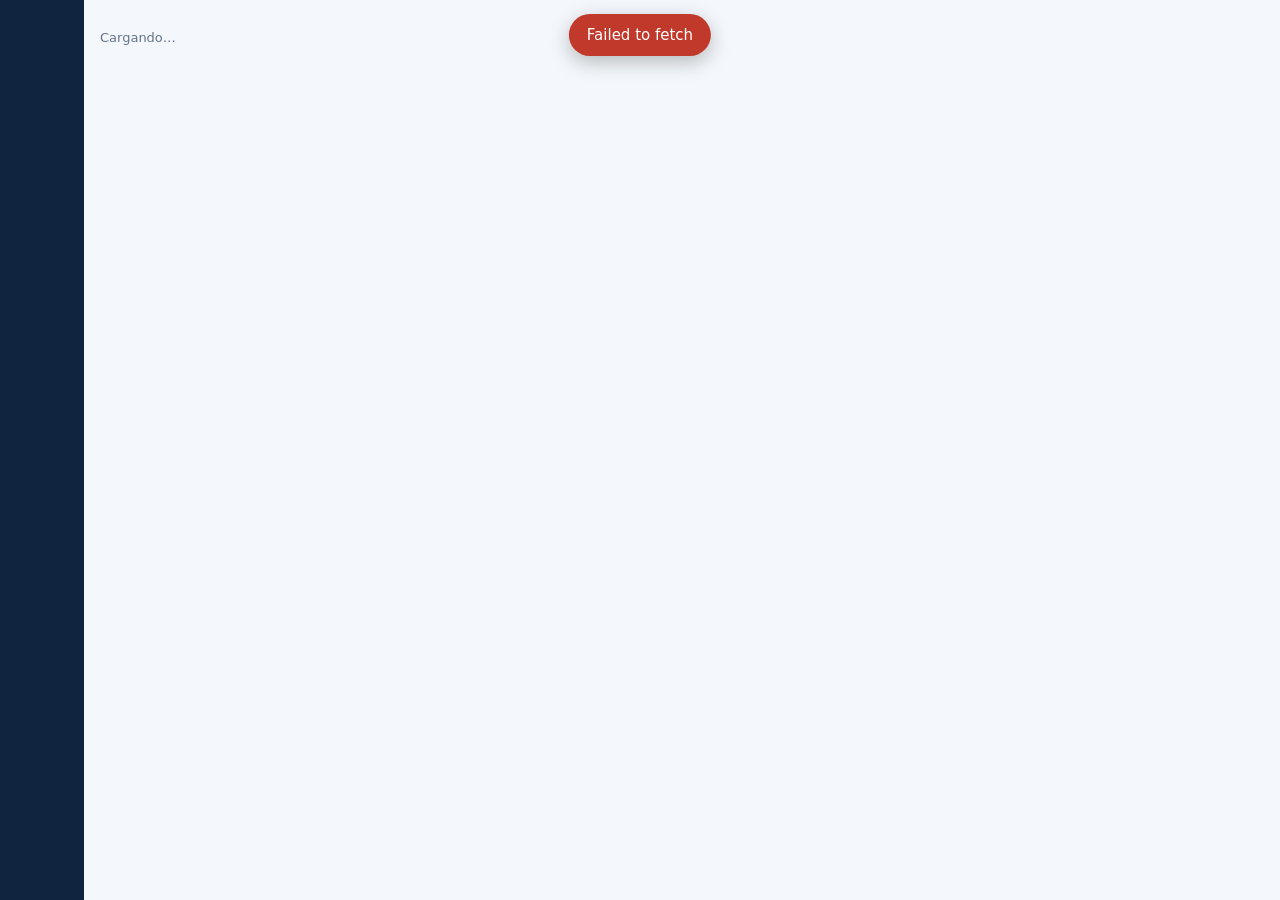
==== commit 416018c0: "Update index.html" ====
--- a/index.html
+++ b/index.html
@@ -2,8 +2,8 @@
 <meta name="viewport" content="width=device-width,initial-scale=1,viewport-fit=cover"><meta name="theme-color" content="#3b2417">
 <title>POS Café Sierra Escondida</title>
 <style>
-:root{--bg:#f6f1ea;--card:#fff;--tx:#2b1b12;--mu:#8a7565;--ln:#eadfd2;--ac:#b5651d;--ac2:#8f4d12;--ok:#2e8b57;--bad:#c0392b;--sb:#3b2417;--r:14px;--sh:0 1px 3px rgba(60,35,15,.08)}
-@media(prefers-color-scheme:dark){:root{--bg:#171210;--card:#241c17;--tx:#f3e9de;--mu:#a8957f;--ln:#382d25;--sb:#0f0b09;--sh:none}}
+:root{--bg:#f4f7fb;--card:#ffffff;--tx:#172b4d;--mu:#64748b;--ln:#dbe4ef;--ac:#2563eb;--ac2:#1d4ed8;--ok:#15803d;--bad:#dc2626;--sb:#10233f;--r:14px;--sh:0 1px 3px rgba(60,35,15,.08)}
+
 *{box-sizing:border-box;-webkit-tap-highlight-color:transparent}html,body{height:100%}
 body{margin:0;font:15px/1.35 system-ui,-apple-system,Segoe UI,sans-serif;background:var(--bg);color:var(--tx)}
 button{font:inherit;color:inherit;cursor:pointer}input,select{font:inherit;color:var(--tx);background:var(--bg);border:1px solid var(--ln);border-radius:10px;padding:10px 12px;width:100%;outline:none}
@@ -71,13 +71,13 @@
 }catch(e){toast(e.message||'Error de conexión',1);throw e}}
 
 let S={prods:[],clients:[],ventas:[],cots:[]},cart=[],ed=null,cot=null,cat='Todas',CATS=[],view='vender',TK=[],X={cli:'',nota:''},tipo='Aquí',pm='Efectivo',fe='Pendiente';
-const NAV=[['vender','🧾','Vender'],['ventas','📋','Ventas'],['cotizaciones','📝','Cotiz.'],['clientes','👥','Clientes'],['productos','📦','Productos'],['corte','📊','Corte']];
+const NAV=[['vender','🧾','Vender'],['ventas','📋','Ventas'],['cotizaciones','📝','Cotiz.'],['clientes','👥','Clientes'],['productos','📦','Productos'],['corte','📊','Corte'],['reportes','📈','Reportes'],['configuracion','⚙️','Config.']];
 const tot=()=>cart.reduce((s,i)=>s+i.cant*i.precio,0),cnt=()=>cart.reduce((s,i)=>s+i.cant,0);
 const hue=s=>{let h=0;for(const c of String(s))h=(h*31+c.charCodeAt(0))%360;return `hsl(${h} 45% 42%)`};
 function tickets(){const m={};S.ventas.forEach(v=>{const t=m[v.folio]=m[v.folio]||{folio:v.folio,fecha:v.fecha,cliente:v.cliente,estado:v.estado,metodo:v.metodo,tipo:v.tipo,nota:v.nota,items:[],total:0};t.items.push(v);t.total+=v.total});return Object.values(m).sort((a,b)=>b.fecha-a.fecha)}
 async function load(){S=await api('getData');go()}
 function go(){$('#nav').innerHTML='<div class=logo>☕</div>'+NAV.map(n=>`<button class="${n[0]==view?'on':''}" onclick="view='${n[0]}';go()"><i>${n[1]}</i>${n[2]}</button>`).join('');
- $('#app').innerHTML=V[view]();if(view=='vender'){chipsR();grid();cartR()}if(view=='ventas')ventasR();if(view=='corte')corteR()}
+ $('#app').innerHTML=V[view]();if(view=='vender'){chipsR();grid();cartR()}if(view=='ventas')ventasR();if(view=='corte')corteR();if(view=='reportes')reportesR();if(view=='configuracion')configR()}
 function modal(h){$('#mbox').innerHTML=h;$('#modal').style.display='flex'}function closeM(){$('#modal').style.display='none'}
 
 const V={
@@ -90,17 +90,19 @@
 <div class=foot><div class=tl><span class=mu id=ccount></span><b id=tot></b></div><div class=row><button class=p onclick=payOpen()>💵 Cobrar</button><button class=s onclick="guardar('Pendiente')">Dejar pendiente</button></div><button class="s w" onclick=cotizar()>Guardar como cotización</button></div></aside>
 <button class=bar onclick="cartToggle(1)"><span id=bcount></span><span id=btot></span></button></div>`},
 ventas(){return `<h2>Ventas</h2><div class=top><input id=fq placeholder="🔍 Buscar cliente, folio o producto" oninput=ventasR()></div><div class=chips>${['Pendiente','Pagado','Todos'].map(e=>`<button class="chip ${e==fe?'on':''}" onclick="fe='${e}';go()">${e}</button>`).join('')}</div><div class=list id=vl></div>`},
-cotizaciones(){return `<h2>Cotizaciones</h2><div class=list>${[...S.cots].map((c,i)=>[c,i]).reverse().map(([c,i])=>`<div class=card><div class=tl><b>${esc(c.folio)}</b><span class="tag ${c.estado=='Convertida'?'ok':c.estado=='Cancelada'?'x':''}">${esc(c.estado)}</span></div><div>${esc(c.cliente)}</div><div class=mu>${fd(c.fecha)} · vence ${new Date(c.vigencia).toLocaleDateString('es-MX')}</div><div class=mu>${c.items.map(x=>x.cant+'× '+esc(x.nombre)).join(', ')}</div><div class=tl style="margin-top:8px"><b>${money(c.total)}</b><span><button class="s sm" onclick="cargaCot(${i})">Cargar</button> <button class="s sm" onclick="waCot(${i})">WhatsApp</button> <button class="s sm danger" onclick="cancCot(${i})">✕</button></span></div></div>`).join('')||'<p class=mu>Sin cotizaciones</p>'}</div>`},
+cotizaciones(){return `<h2>Cotizaciones</h2><div class=list>${[...S.cots].map((c,i)=>[c,i]).reverse().map(([c,i])=>`<div class=card><div class=tl><b>${esc(c.folio)}</b><span class="tag ${c.estado=='Convertida'?'ok':c.estado=='Cancelada'?'x':''}">${esc(c.estado)}</span></div><div>${esc(c.cliente)}</div><div class=mu>${fd(c.fecha)} · vence ${new Date(c.vigencia).toLocaleDateString('es-MX')}</div><div class=mu>${c.items.map(x=>x.cant+'× '+esc(x.nombre)).join(', ')}</div><div class=tl style="margin-top:8px"><b>${money(c.total)}</b><span><button class="s sm" onclick="cargaCot(${i})">Cargar</button> <button class="s sm" onclick="waCot(${i})">WhatsApp</button> <button class="s sm" onclick="printQuote(${i})">Imprimir carta</button> <button class="s sm danger" onclick="cancCot(${i})">✕</button></span></div></div>`).join('')||'<p class=mu>Sin cotizaciones</p>'}</div>`},
 clientes(){const d={};tickets().filter(t=>t.estado=='Pendiente').forEach(t=>d[t.cliente]=(d[t.cliente]||0)+t.total);
 return `<h2>Clientes</h2><div class=card><div class=row><input id=cn placeholder=Nombre><input id=ct placeholder=Teléfono inputmode=tel><input id=ce placeholder=Email></div><button class="p" style="margin-top:8px" onclick=addCli()>＋ Agregar cliente</button></div>
 <div class=top style="margin-top:12px"><input placeholder="🔍 Buscar…" oninput="filt(this)"></div><div class=list>${S.clients.map(c=>`<div class="card f"><div class=tl><b>${esc(c.nombre)}</b>${d[c.nombre]?`<span class=tag>Debe ${money(d[c.nombre])}</span>`:''}</div><div class=mu>${esc(c.tel)||'Sin teléfono'}</div></div>`).join('')}</div>`},
 productos(){return `<h2>Productos</h2><div class=card><div class=row><input id=pc placeholder=Categoría list=pcl><input id=pn placeholder=Nombre></div><datalist id=pcl>${[...new Set(S.prods.map(p=>p.cat))].map(c=>`<option value="${esc(c)}">`).join('')}</datalist><div class=row style="margin-top:8px"><input id=pp type=number inputmode=decimal placeholder=Precio><input id=pk type=number inputmode=decimal placeholder=Costo></div><button class=p style="margin-top:8px" onclick=addProd()>＋ Agregar producto</button></div>
 <div class=top style="margin-top:12px"><input placeholder="🔍 Buscar…" oninput="filt(this)"></div><div class=list>${S.prods.map(p=>`<div class="card f"><b>${esc(p.nombre)}</b><div class=mu>${esc(p.cat)}</div><div class=tl><span>Precio <b style="font-size:16px">${money(p.precio)}</b></span><span class=mu>Costo ${money(p.costo)}</span></div></div>`).join('')}</div>`},
-corte(){return `<h2>Corte</h2><input type=date id=cd value="${dkey(Date.now())}" onchange=corteR() style="max-width:200px"><div id=cr></div>`}};
+reportes(){return `<h2>Reportes y cuentas por cobrar</h2><p class=mu>Consulta saldos, ventas y movimientos por cliente.</p><div class=card><div class=row><input id=rfq placeholder="Buscar cliente o folio" oninput=reportesR()><input id=rd1 type=date value="${dkey(Date.now())}" onchange=reportesR()></div><div class=row style="margin-top:8px"><input id=rd2 type=date value="${dkey(Date.now())}" onchange=reportesR()><button class=p onclick="exportarReporte()">Exportar CSV</button></div></div><div id=rr></div>`},
+configuracion(){return `<h2>Configuración de empresa</h2><p class=mu>Estos datos se usarán en cotizaciones y formatos impresos.</p><div class=card><div class=list style="grid-template-columns:repeat(auto-fit,minmax(220px,1fr))"><input id=coNombre placeholder="Nombre comercial"><input id=coRazon placeholder="Razón social"><input id=coRFC placeholder="RFC"><input id=coTel placeholder="Teléfono"><input id=coMail placeholder="Correo"><input id=coWeb placeholder="Sitio web"><input id=coDir placeholder="Dirección"><input id=coCP placeholder="Código postal"><input id=coBanco placeholder="Datos bancarios / CLABE"><input id=coColor placeholder="Color de marca (hex)"></div><textarea id=coNotas placeholder="Condiciones de venta, políticas y notas" style="width:100%;margin-top:8px;min-height:80px"></textarea><button class=p style="margin-top:10px" onclick=guardarConfig()>Guardar configuración</button></div>`},
+corte(){return `<h2>Corte semanal</h2><input type=date id=cd value="${dkey(Date.now())}" onchange=corteR() style="max-width:200px"><div id=cr></div><div class=card style="margin-top:12px"><h3>Registrar corte semanal</h3><div class=row><input type=date id=cs><input type=date id=ce></div><input id=coObs placeholder="Observaciones del corte" style="margin-top:8px"><button class="p w" style="margin-top:8px" onclick=registrarCorte()>Confirmar y guardar corte semanal</button></div>`}};
 function filt(i){const q=i.value.toLowerCase();document.querySelectorAll('.f').forEach(r=>r.style.display=r.textContent.toLowerCase().includes(q)?'':'none')}
 
 function chipsR(){CATS=['Todas',...new Set(S.prods.map(p=>p.cat))];$('#chips').innerHTML=CATS.map((c,i)=>`<button class="chip ${c==cat?'on':''}" onclick="cat=CATS[${i}];chipsR();grid()">${esc(c)}</button>`).join('')}
-function grid(){const q=($('#q')?.value||'').toLowerCase();$('#grid').innerHTML=S.prods.map((p,i)=>[p,i]).filter(([p])=>(cat=='Todas'||p.cat==cat)&&p.nombre.toLowerCase().includes(q)).slice(0,150).map(([p,i])=>`<button class=pr onclick="addC(${i})"><div class=av style="background:${hue(p.cat)}">${esc(p.nombre[0])}</div><b>${esc(p.nombre)}</b><span>${money(p.precio)}</span></button>`).join('')||'<p class=mu>Sin resultados</p>'}
+function grid(){const q=($('#q')?.value||'').toLowerCase();const popular={};tickets().forEach(t=>t.items.forEach(x=>{const n=x.producto||x.nombre;popular[n]=(popular[n]||0)+(Number(x.cant)||0)}));$('#grid').innerHTML=S.prods.map((p,i)=>[p,i]).sort((a,b)=>(popular[b[0].nombre]||0)-(popular[a[0].nombre]||0)).filter(([p])=>(cat=='Todas'||p.cat==cat)&&p.nombre.toLowerCase().includes(q)).slice(0,150).map(([p,i])=>`<button class=pr onclick="addC(${i})"><div class=av style="background:${hue(p.cat)}">${esc(p.nombre[0])}</div><b>${esc(p.nombre)}</b><span>${money(p.precio)}</span></button>`).join('')||'<p class=mu>Sin resultados</p>'}
 function addC(i){const p=S.prods[i],x=cart.find(c=>c.nombre==p.nombre);x?x.cant++:cart.push({nombre:p.nombre,cant:1,precio:p.precio,costo:p.costo});cartR()}
 function cartR(){$('#ctitle').textContent=ed&&ed.folio?'Editando '+ed.folio:cot?'Desde '+cot:'Ticket actual';
  $('#items').innerHTML=cart.map((c,i)=>`<div class=it><div class=nm>${esc(c.nombre)}</div><div class=sub id=s${i}>${money(c.cant*c.precio)}</div><div class=qty><button onclick="q(${i},-1)">−</button><b>${c.cant}</b><button onclick="q(${i},1)">+</button></div><div class=qty><input type=number step=any inputmode=decimal value="${c.precio}" onchange="cart[${i}].precio=+this.value;cartR()"></div></div>`).join('')||'<p class=mu style="text-align:center;margin-top:30px">Toca un producto para agregarlo</p>';
@@ -110,10 +112,10 @@
 function clearCart(){cart=[];ed=null;cot=null;X={cli:'',nota:''};go()}
 
 function payOpen(){if(!cart.length)return toast('El carrito está vacío',1);pm='Efectivo';
- modal(`<h2>Cobrar</h2><div class=big>${money(tot())}</div><div class=seg>${['Efectivo','Tarjeta','Transferencia'].map(m=>`<button class="${m==pm?'on':''}" onclick="setPm(this,'${m}')">${m}</button>`).join('')}</div>
+ modal(`<h2>Cobrar</h2><div class=big>${money(tot())}</div><div class=seg>${['Efectivo','Débito','Crédito','Transferencia','Multipagos','Crédito cliente'].map(m=>`<button class="${m==pm?'on':''}" onclick="setPm(this,'${m}')">${m}</button>`).join('')}</div>
  <div id=cash><input id=rec type=number inputmode=decimal placeholder="Recibe $" oninput=chg()><div class=quick style="margin-top:8px">${[tot(),50,100,200,500,1000].map(v=>`<button class=s onclick="$('#rec').value=${v};chg()">${money(v)}</button>`).join('')}</div><div id=chg></div></div>
  <label class=mu><input type=checkbox id=prt style="width:auto"> Imprimir ticket</label><button class="p w" onclick="guardar('Pagado')">Confirmar cobro</button><button class="s w" onclick=closeM()>Cancelar</button>`)}
-function setPm(b,m){pm=m;b.parentNode.querySelectorAll('button').forEach(x=>x.classList.toggle('on',x==b));$('#cash').style.display=m=='Efectivo'?'':'none'}
+function setPm(b,m){pm=m;b.parentNode.querySelectorAll('button').forEach(x=>x.classList.toggle('on',x==b));$('#cash').style.display=m=='Efectivo'?'':'none';if(m=='Crédito cliente')toast('Se registrará como saldo por cobrar')}
 function chg(){const r=+$('#rec').value;$('#chg').textContent=r?(r>=tot()?'Cambio: '+money(r-tot()):'Faltan '+money(tot()-r)):''}
 async function guardar(estado){if(!cart.length)return toast('El carrito está vacío',1);
  const o={folio:ed?.folio,fecha:ed?.fecha,cot,cliente:X.cli.trim().toUpperCase(),tipo,nota:X.nota,estado,metodo:estado=='Pagado'?pm:'Sin registrar',items:cart},pr=$('#prt')?.checked;
@@ -124,7 +126,7 @@
 
 function ventasR(){const q=($('#fq')?.value||'').toLowerCase();TK=tickets();
  $('#vl').innerHTML=TK.map((t,i)=>[t,i]).filter(([t])=>(fe=='Todos'||t.estado==fe)&&(t.folio+t.cliente+t.items.map(x=>x.producto).join(' ')).toLowerCase().includes(q)).slice(0,120).map(([t,i])=>`<div class=card><div class=tl><b>${esc(t.folio)} · ${esc(t.cliente||'Mostrador')}</b><span class="tag ${t.estado=='Pagado'?'ok':''}">${esc(t.estado)}</span></div><div class=mu>${fd(t.fecha)} · ${esc(t.tipo||'')} ${t.metodo&&t.metodo!='Sin registrar'?'· '+esc(t.metodo):''}</div><div class=mu style="margin:4px 0">${t.items.map(x=>x.cant+'× '+esc(x.producto)).join(', ')}</div><div class=tl><b style="font-size:20px">${money(t.total)}</b><span>${t.estado!='Pagado'?`<button class="p sm" onclick="pagar(${i})">Cobrar</button> `:''}<button class="s sm" onclick="edit(${i})">✎</button> <button class="s sm" onclick="printT(TK[${i}])">🖨</button> <button class="s sm danger" onclick="del(${i})">🗑</button></span></div></div>`).join('')||'<p class=mu>Sin resultados</p>'}
-function pagar(i){const t=TK[i];modal(`<h2>Cobrar ${esc(t.folio)}</h2><div class=big>${money(t.total)}</div><div class=seg>${['Efectivo','Tarjeta','Transferencia'].map((m,k)=>`<button class="${k?'':'on'}" onclick="setPm(this,'${m}');this.parentNode.nextElementSibling&&0">${m}</button>`).join('')}</div><button class="p w" onclick="pagarOk(${i})">Confirmar cobro</button><button class="s w" onclick=closeM()>Cancelar</button>`);pm='Efectivo'}
+function pagar(i){const t=TK[i];modal(`<h2>Cobrar ${esc(t.folio)}</h2><div class=big>${money(t.total)}</div><div class=seg>${['Efectivo','Débito','Crédito','Transferencia','Multipagos','Crédito cliente'].map((m,k)=>`<button class="${k?'':'on'}" onclick="setPm(this,'${m}');this.parentNode.nextElementSibling&&0">${m}</button>`).join('')}</div><button class="p w" onclick="pagarOk(${i})">Confirmar cobro</button><button class="s w" onclick=closeM()>Cancelar</button>`);pm='Efectivo'}
 async function pagarOk(i){await api('setPaid',TK[i].folio,pm);closeM();toast('✓ Cobrado');load()}
 async function del(i){if(!confirm('¿Borrar el ticket '+TK[i].folio+'?'))return;await api('deleteSale',TK[i].folio);toast('Ticket borrado');load()}
 function edit(i){const t=TK[i];ed={folio:t.folio,fecha:t.fecha};X={cli:t.cliente||'',nota:t.nota||''};tipo=t.tipo||'Aquí';cart=t.items.map(x=>({nombre:x.producto,cant:x.cant,precio:x.precio,costo:x.costo}));view='vender';go();cartToggle(1)}
@@ -133,11 +135,27 @@
 async function cancCot(i){if(!confirm('¿Cancelar la cotización?'))return;await api('setQuote',S.cots[i].folio,'Cancelada');load()}
 async function addCli(){if(!$('#cn').value.trim())return toast('Falta el nombre',1);await api('saveClient',{nombre:$('#cn').value.trim(),tel:$('#ct').value,email:$('#ce').value});toast('✓ Cliente agregado');load()}
 async function addProd(){if(!$('#pn').value.trim())return toast('Falta el nombre',1);await api('saveProduct',{cat:$('#pc').value||'Otros',nombre:$('#pn').value.trim(),precio:+$('#pp').value,costo:+$('#pk').value});toast('✓ Producto agregado');load()}
-function corteR(){const d=$('#cd').value,all=tickets(),T=all.filter(t=>dkey(t.fecha)==d),P=T.filter(t=>t.estado=='Pagado'),m={},pr={};
+function corteR(){if($('#cs')&&!$('#cs').value){const now=new Date(),day=now.getDay(),diff=(day+6)%7;const monday=new Date(now);monday.setDate(now.getDate()-diff);$('#cs').value=dkey(monday.getTime());$('#ce').value=dkey(now.getTime())}const d=$('#cd').value,all=tickets(),T=all.filter(t=>dkey(t.fecha)==d),P=T.filter(t=>t.estado=='Pagado'),m={},pr={};
  P.forEach(t=>m[t.metodo]=(m[t.metodo]||0)+t.total);T.forEach(t=>t.items.forEach(x=>pr[x.producto]=(pr[x.producto]||0)+x.cant));
  const tv=P.reduce((s,t)=>s+t.total,0),ut=T.reduce((s,t)=>s+t.items.reduce((a,x)=>a+x.total-x.cant*x.costo,0),0),pend=all.filter(t=>t.estado=='Pendiente').reduce((s,t)=>s+t.total,0),top=Object.entries(pr).sort((a,b)=>b[1]-a[1]).slice(0,6);
  $('#cr').innerHTML=`<div class=kpis><div class="card kpi"><span class=mu>Cobrado</span><b>${money(tv)}</b></div><div class="card kpi"><span class=mu>Tickets</span><b>${T.length}</b></div><div class="card kpi"><span class=mu>Utilidad bruta</span><b>${money(ut)}</b></div><div class="card kpi"><span class=mu>Por cobrar (total)</span><b>${money(pend)}</b></div></div>
  <div class=list><div class=card><b>Por método de pago</b>${Object.keys(m).map(k=>`<div class=tl><span>${esc(k)}</span><b style="font-size:16px">${money(m[k])}</b></div>`).join('')||'<p class=mu>Sin cobros</p>'}</div><div class=card><b>Más vendidos</b>${top.map(([k,v])=>`<div class=tl><span>${esc(k)}</span><b style="font-size:16px">${v}</b></div>`).join('')||'<p class=mu>Sin ventas</p>'}</div></div>`}
 function printT(t){const w=window.open('','','width=320,height=600');w.document.write(`<pre style="font:13px monospace;width:260px">☕ CAFÉ SIERRA ESCONDIDA\nTicket ${t.folio}\n${fd(t.fecha)}\nCliente: ${t.cliente||'-'}\n------------------------\n`+t.items.map(x=>`${x.cant} x ${x.nombre||x.producto}\n     ${money(x.cant*x.precio)}`).join('\n')+`\n------------------------\nTOTAL: ${money(t.total)}\nPago: ${t.metodo||''}\n¡Gracias!</pre>`);w.document.close();w.print()}
+
+async function registrarCorte(){const a=$('#cs').value,b=$('#ce').value;if(!a||!b||a>b)return toast('Selecciona un periodo válido',1);if(!confirm('¿Confirmas que revisaste caja y deseas cerrar este periodo?'))return;const r=await api('closeWeeklyCut',a,b,$('#coObs').value);toast('Corte guardado: '+money(r.total));load()}
+function reportesR(){
+ const el=$('#rr'); if(!el)return;
+ const q=($('#rfq')?.value||'').toLowerCase(),d1=$('#rd1')?.value||'1900-01-01',d2=$('#rd2')?.value||'2999-12-31';
+ const all=tickets().filter(t=>dkey(t.fecha)>=d1&&dkey(t.fecha)<=d2);
+ const debts={}; all.filter(t=>t.estado!='Pagado').forEach(t=>{const n=t.cliente||'Mostrador';debts[n]=(debts[n]||0)+t.total});
+ const names=[...new Set([...S.clients.map(c=>c.nombre),...Object.keys(debts)])].filter(n=>n.toLowerCase().includes(q));
+ el.innerHTML=`<div class=kpis><div class="card kpi"><span class=mu>Saldo pendiente (periodo)</span><b>${money(Object.values(debts).reduce((a,b)=>a+b,0))}</b></div><div class="card kpi"><span class=mu>Ventas del periodo</span><b>${money(all.reduce((a,t)=>a+t.total,0))}</b></div><div class="card kpi"><span class=mu>Tickets pendientes</span><b>${all.filter(t=>t.estado!='Pagado').length}</b></div></div><div class=list>${names.map(n=>{const ts=all.filter(t=>(t.cliente||'Mostrador')===n);const debe=ts.filter(t=>t.estado!='Pagado').reduce((a,t)=>a+t.total,0);return `<div class=card><div class=tl><b>${esc(n)}</b><span class=tag ${debe?'':'ok'}>${debe?'Debe '+money(debe):'Sin saldo'}</span></div><div class=mu>${ts.length} operaciones en el periodo</div><button class="s sm" onclick="estadoCliente('${esc(n).replace(/'/g,"&#39;")}')">Ver estado de cuenta</button></div>`}).join('')||'<p class=mu>Sin resultados</p>'}</div>`;
+}
+function estadoCliente(n){const ts=tickets().filter(t=>(t.cliente||'Mostrador')===n);const w=window.open('','_blank');w.document.write(`<html><head><title>Estado de cuenta</title><style>body{font:14px Arial;margin:28px}table{width:100%;border-collapse:collapse}td,th{border:1px solid #ddd;padding:8px;text-align:left}h1{font-size:22px}</style></head><body><h1>Estado de cuenta — ${esc(n)}</h1><p>Café Sierra Escondida · ${new Date().toLocaleDateString('es-MX')}</p><table><tr><th>Fecha</th><th>Folio</th><th>Concepto</th><th>Estado</th><th>Total</th></tr>${ts.map(t=>`<tr><td>${fd(t.fecha)}</td><td>${esc(t.folio)}</td><td>${t.items.map(x=>esc(x.producto||x.nombre)).join(', ')}</td><td>${esc(t.estado)}</td><td>${money(t.total)}</td></tr>`).join('')}</table><h2>Saldo pendiente: ${money(ts.filter(t=>t.estado!='Pagado').reduce((a,t)=>a+t.total,0))}</h2></body></html>`);w.document.close();w.print()}
+function exportarReporte(){const rows=[['Folio','Fecha','Cliente','Estado','Método','Total'],...tickets().map(t=>[t.folio,fd(t.fecha),t.cliente,t.estado,t.metodo,t.total])];const csv=rows.map(r=>r.map(v=>'"'+String(v??'').replace(/"/g,'""')+'"').join(',')).join('\n');const a=document.createElement('a');a.href=URL.createObjectURL(new Blob(['\ufeff'+csv],{type:'text/csv;charset=utf-8'}));a.download='reporte-pos.csv';a.click();URL.revokeObjectURL(a.href)}
+async function configR(){try{const c=await api('getConfig');const m={coNombre:'nombre',coRazon:'razonSocial',coRFC:'rfc',coTel:'telefono',coMail:'correo',coWeb:'web',coDir:'direccion',coCP:'cp',coBanco:'datosBancarios',coColor:'color',coNotas:'notas'};Object.entries(m).forEach(([id,k])=>{if($('#'+id))$('#'+id).value=c[k]||''})}catch(e){}}
+async function guardarConfig(){const c={nombre:$('#coNombre').value,razonSocial:$('#coRazon').value,rfc:$('#coRFC').value,telefono:$('#coTel').value,correo:$('#coMail').value,web:$('#coWeb').value,direccion:$('#coDir').value,cp:$('#coCP').value,datosBancarios:$('#coBanco').value,color:$('#coColor').value,notas:$('#coNotas').value};await api('saveConfig',c);toast('Configuración guardada')}
+async function printQuote(i){const c=S.cots[i];let conf={};try{conf=await api('getConfig')}catch(e){}const w=window.open('','_blank');w.document.write(`<html><head><title>Cotización ${esc(c.folio)}</title><style>@page{size:letter;margin:18mm}body{font:12px Arial;color:#1f2937}header{border-bottom:3px solid #2563eb;padding-bottom:14px;display:flex;justify-content:space-between}h1{font-size:24px;margin:0}table{width:100%;border-collapse:collapse;margin-top:25px}th{background:#eff6ff}td,th{border:1px solid #dbe4ef;padding:10px;text-align:left}.num{text-align:right}.total{text-align:right;font-size:20px;margin-top:18px}.foot{margin-top:50px;color:#64748b}</style></head><body><header><div><h1>${esc(conf.nombre||'Café Sierra Escondida')}</h1><p>${esc(conf.razonSocial||'')} ${esc(conf.rfc||'')}<br>${esc(conf.direccion||'')} ${esc(conf.cp||'')}<br>${esc(conf.telefono||'')} · ${esc(conf.correo||'')}</p></div><div><h1>COTIZACIÓN</h1><p>Folio: ${esc(c.folio)}<br>Fecha: ${new Date(c.fecha).toLocaleDateString('es-MX')}<br>Vigencia: ${new Date(c.vigencia).toLocaleDateString('es-MX')}</p></div></header><h3>Cliente: ${esc(c.cliente||'')}</h3><p>Teléfono: ${esc(c.tel||'')}</p><table><tr><th>Cant.</th><th>Descripción</th><th class=num>Precio unitario</th><th class=num>Importe</th></tr>${c.items.map(x=>`<tr><td>${x.cant}</td><td>${esc(x.nombre||x.producto)}</td><td class=num>${money(x.precio)}</td><td class=num>${money(x.cant*x.precio)}</td></tr>`).join('')}</table><div class=total><b>Total: ${money(c.total)}</b></div><p>Condiciones: ${esc(conf.notas||'Precios sujetos a vigencia indicada. Confirmar disponibilidad al aceptar la cotización.')}</p><p>Datos de pago: ${esc(conf.datosBancarios||'')}</p><div class=foot>Gracias por su preferencia.</div></body></html>`);w.document.close();w.print()}
+
 load();
 </script></body></html>
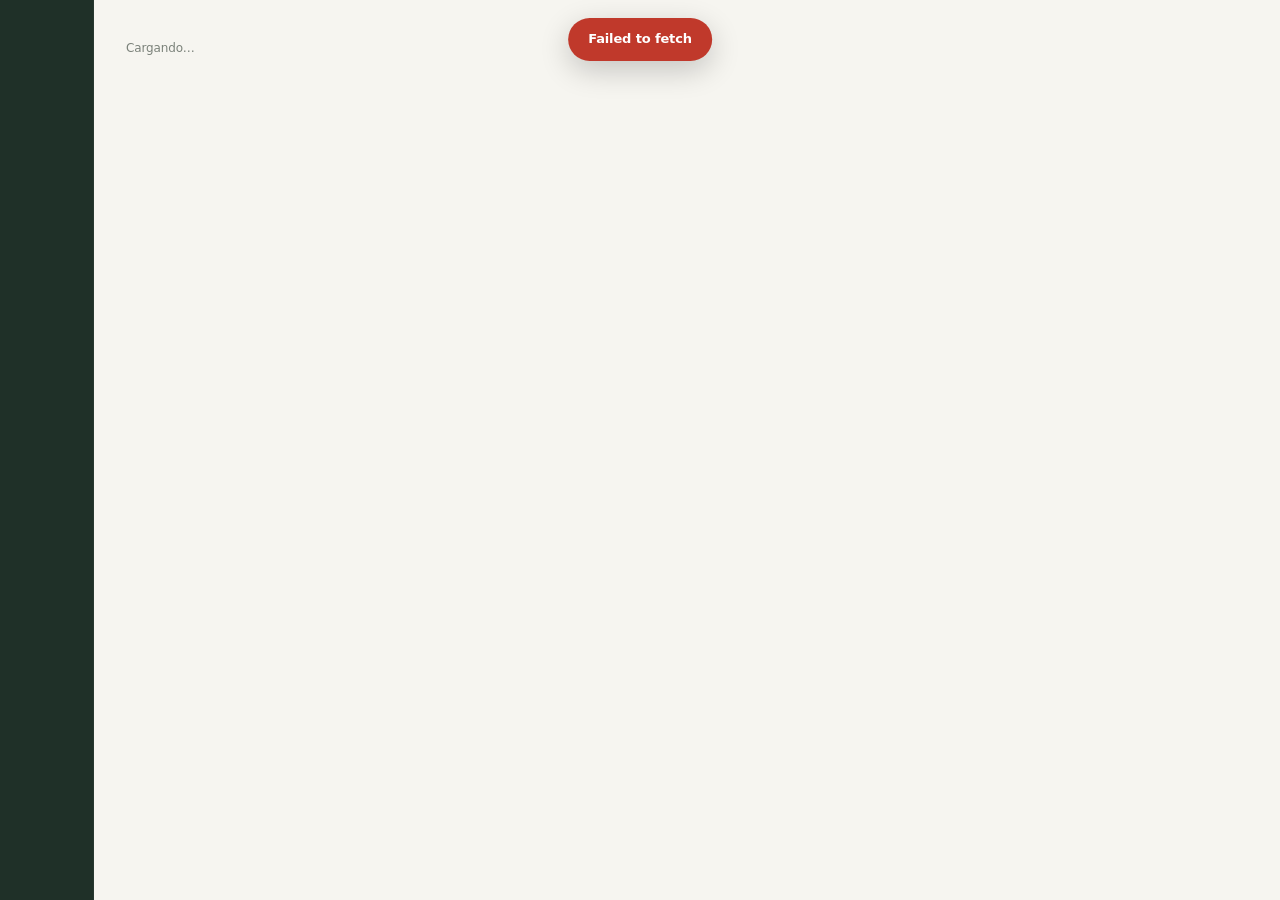
==== commit 272fa7ed: "Update index.html" ====
--- a/index.html
+++ b/index.html
@@ -1,57 +1,36 @@
 <!DOCTYPE html><html lang="es"><head><meta charset="utf-8">
-<meta name="viewport" content="width=device-width,initial-scale=1,viewport-fit=cover"><meta name="theme-color" content="#3b2417">
+<meta name="viewport" content="width=device-width,initial-scale=1,viewport-fit=cover"><meta name="theme-color" content="#1f3028">
 <title>POS Café Sierra Escondida</title>
 <style>
-:root{--bg:#f4f7fb;--card:#ffffff;--tx:#172b4d;--mu:#64748b;--ln:#dbe4ef;--ac:#2563eb;--ac2:#1d4ed8;--ok:#15803d;--bad:#dc2626;--sb:#10233f;--r:14px;--sh:0 1px 3px rgba(60,35,15,.08)}
-
-*{box-sizing:border-box;-webkit-tap-highlight-color:transparent}html,body{height:100%}
-body{margin:0;font:15px/1.35 system-ui,-apple-system,Segoe UI,sans-serif;background:var(--bg);color:var(--tx)}
-button{font:inherit;color:inherit;cursor:pointer}input,select{font:inherit;color:var(--tx);background:var(--bg);border:1px solid var(--ln);border-radius:10px;padding:10px 12px;width:100%;outline:none}
-input:focus,select:focus{border-color:var(--ac)}
-.app{display:grid;grid-template-columns:84px 1fr;height:100%}
-.side{background:var(--sb);display:flex;flex-direction:column;align-items:center;padding:12px 6px;gap:4px;overflow:auto}
-.logo{font-size:26px;margin-bottom:8px}
-.side button{width:68px;background:none;border:0;border-radius:12px;padding:9px 2px;color:#cdb9a6;font-size:11px;display:flex;flex-direction:column;align-items:center;gap:2px}
-.side button i{font-style:normal;font-size:21px}.side button.on{background:var(--ac);color:#fff}
-.main{overflow:auto;padding:16px;min-width:0}
-.pos{display:grid;grid-template-columns:minmax(0,1fr) 380px;gap:16px;height:100%}
-.cat{display:flex;flex-direction:column;min-height:0}.gridwrap{overflow:auto;flex:1;padding-bottom:80px}
-.top{display:flex;gap:8px;align-items:center}
-.chips{display:flex;gap:8px;overflow:auto;padding:10px 0;scrollbar-width:none}
-.chip{white-space:nowrap;background:var(--card);border:1px solid var(--ln);border-radius:99px;padding:7px 14px}.chip.on{background:var(--tx);color:var(--bg);border-color:var(--tx)}
-.g{display:grid;grid-template-columns:repeat(auto-fill,minmax(150px,1fr));gap:10px}
-.pr{background:var(--card);border:1px solid var(--ln);border-radius:var(--r);padding:12px;text-align:left;display:flex;flex-direction:column;gap:8px;min-height:104px;box-shadow:var(--sh);transition:transform .08s}
-.pr:active{transform:scale(.96)}.pr .av{width:34px;height:34px;border-radius:10px;display:grid;place-items:center;color:#fff;font-weight:700}
-.pr b{font-weight:600;font-size:13px;line-height:1.25;flex:1}.pr span{color:var(--ac);font-weight:700}
-.cartp{background:var(--card);border:1px solid var(--ln);border-radius:var(--r);display:flex;flex-direction:column;min-height:0;box-shadow:var(--sh);overflow:hidden}
-.ch{padding:14px 14px 8px;display:flex;justify-content:space-between;align-items:center}.ch h3{margin:0;font-size:17px}
-.cb{padding:0 14px;display:grid;gap:8px}
-.seg{display:flex;background:var(--bg);border-radius:10px;padding:3px;gap:3px}.seg button{flex:1;border:0;background:none;border-radius:8px;padding:8px 4px;font-size:13px}.seg .on{background:var(--card);box-shadow:var(--sh);font-weight:600}
-.items{flex:1;overflow:auto;padding:8px 14px}.it{display:grid;grid-template-columns:1fr auto;gap:6px 10px;padding:10px 0;border-bottom:1px solid var(--ln)}
-.it .nm{font-size:14px}.it .sub{font-weight:700;text-align:right}
-.qty{display:flex;align-items:center;gap:4px}.qty button{width:32px;height:32px;border-radius:9px;border:1px solid var(--ln);background:var(--bg);font-size:18px;line-height:1}.qty b{min-width:26px;text-align:center}
-.qty input{width:84px;padding:6px 8px;margin-left:auto;text-align:right}
-.foot{padding:12px 14px 14px;border-top:1px solid var(--ln);display:grid;gap:8px}
-.tl{display:flex;justify-content:space-between;align-items:baseline}.tl b{font-size:28px}
-.p,.s{border-radius:12px;padding:13px 14px;border:0;font-weight:600}.p{background:var(--ac);color:#fff}.p:active{background:var(--ac2)}.s{background:var(--bg);border:1px solid var(--ln)}.w{width:100%}.row{display:flex;gap:8px}.row>*{flex:1}
-.sm{padding:6px 10px;font-size:13px;border-radius:9px;font-weight:500}.danger{color:var(--bad)}
-.card{background:var(--card);border:1px solid var(--ln);border-radius:var(--r);padding:14px;box-shadow:var(--sh)}
-.list{display:grid;gap:10px;grid-template-columns:repeat(auto-fill,minmax(310px,1fr));margin-top:12px}
-.tag{display:inline-block;padding:2px 9px;border-radius:99px;font-size:12px;background:#f7dcb4;color:#6b3d05}.tag.ok{background:#cdeedb;color:#14532d}.tag.x{background:#f5cfcb;color:#7a1d14}
-.mu{color:var(--mu);font-size:13px}.kpis{display:grid;grid-template-columns:repeat(auto-fit,minmax(150px,1fr));gap:10px;margin:12px 0}.kpi b{display:block;font-size:22px}
-h2{margin:0 0 4px;font-size:20px}
-.bar{display:none}
-#modal{position:fixed;inset:0;background:rgba(0,0,0,.5);display:none;align-items:center;justify-content:center;z-index:30;padding:12px}
-#modal .box{background:var(--card);border-radius:18px;padding:20px;width:100%;max-width:420px;display:grid;gap:12px;max-height:94vh;overflow:auto}
-.big{font-size:38px;font-weight:800;text-align:center}.quick{display:flex;flex-wrap:wrap;gap:6px}.quick .s{padding:8px 12px;font-weight:500}
-#chg{text-align:center;font-size:18px;font-weight:700;color:var(--ok);min-height:24px}
-#toast{position:fixed;top:14px;left:50%;transform:translateX(-50%);background:var(--tx);color:var(--bg);padding:11px 18px;border-radius:99px;z-index:50;display:none;box-shadow:0 6px 20px rgba(0,0,0,.25)}
-.x{display:none}
-@media(max-width:1000px){.pos{grid-template-columns:minmax(0,1fr)}
- .cartp{position:fixed;inset:0;border-radius:0;z-index:20;transform:translateY(100%);transition:transform .25s}.cartp.open{transform:none}.x{display:inline-block}
- .bar{display:flex;position:fixed;left:16px;right:16px;bottom:16px;z-index:10;background:var(--ac);color:#fff;border:0;border-radius:16px;padding:15px 18px;justify-content:space-between;font-weight:700;box-shadow:0 8px 24px rgba(0,0,0,.3)}}
-@media(max-width:700px){.app{grid-template-columns:1fr;grid-template-rows:1fr 62px}.side{order:2;flex-direction:row;justify-content:space-around;padding:4px;gap:0}.logo{display:none}.side button{width:auto;flex:1;padding:6px 0;font-size:10px}
- .main{padding:12px}.bar{bottom:76px}.g{grid-template-columns:repeat(auto-fill,minmax(125px,1fr))}.list{grid-template-columns:1fr}.cartp{padding-bottom:env(safe-area-inset-bottom)}}
+/* ── SIERRA UI REFRESH · modern editorial coffee palette ── */
+:root{--bg:#f6f5f0;--card:#fffefa;--tx:#202a24;--mu:#7b827a;--ln:#e7e6dd;--ac:#47745c;--ac2:#355b46;--ok:#2f8056;--bad:#bf5147;--sb:#1f3028;--r:18px;--sh:0 5px 22px rgba(32,42,36,.045);--soft:#edf2eb;--gold:#c69b55}
+*{box-sizing:border-box;-webkit-tap-highlight-color:transparent}
+html,body{height:100%}body{margin:0;font:14px/1.45 Inter,ui-sans-serif,system-ui,-apple-system,"Segoe UI",sans-serif;background:var(--bg);color:var(--tx);letter-spacing:-.01em}
+button{font:inherit;color:inherit;cursor:pointer;transition:background .18s,border-color .18s,transform .18s,box-shadow .18s}
+input,select,textarea{font:inherit;color:var(--tx);background:#fff;border:1px solid var(--ln);border-radius:12px;padding:12px 14px;width:100%;outline:none;transition:border-color .18s,box-shadow .18s}
+input::placeholder,textarea::placeholder{color:#a1a69e}input:focus,select:focus,textarea:focus{border-color:#7b9d85;box-shadow:0 0 0 3px rgba(71,116,92,.11)}
+.app{display:grid;grid-template-columns:94px minmax(0,1fr);height:100%;min-height:0}
+.side{background:var(--sb);display:flex;flex-direction:column;align-items:center;padding:18px 9px;gap:7px;overflow:auto;border-right:1px solid rgba(255,255,255,.04)}
+.logo{font-size:27px;margin:2px 0 20px;width:48px;height:48px;border-radius:16px;background:#314a3b;display:grid;place-items:center;box-shadow:inset 0 1px rgba(255,255,255,.12)}
+.side button{width:76px;min-height:66px;background:transparent;border:1px solid transparent;border-radius:15px;padding:9px 3px;color:#b8c5ba;font-size:10px;font-weight:550;display:flex;flex-direction:column;align-items:center;justify-content:center;gap:5px;letter-spacing:.01em}
+.side button i{font-style:normal;font-size:21px;line-height:1.1;filter:saturate(.75)}.side button:hover{background:rgba(255,255,255,.06);color:#fff}.side button.on{background:#e4ebdf;color:#254533;box-shadow:0 5px 14px rgba(0,0,0,.12);font-weight:750}
+.main{overflow:auto;padding:28px 32px 34px;min-width:0;scrollbar-gutter:stable}
+.main>h2{font-size:27px;letter-spacing:-.045em;font-weight:750;margin:0 0 7px;color:#26352b}.main>h2:after{content:"";display:block;width:36px;height:3px;background:var(--gold);border-radius:5px;margin-top:12px;margin-bottom:18px}
+.pos{display:grid;grid-template-columns:minmax(0,1fr) 365px;gap:22px;height:100%;min-height:520px}
+.cat{display:flex;flex-direction:column;min-height:0}.top{display:flex;gap:10px;align-items:center}.top input{height:48px;background:#fffefa;box-shadow:0 2px 9px rgba(32,42,36,.025);padding-left:17px}
+.chips{display:flex;gap:8px;overflow:auto;padding:15px 0 17px;scrollbar-width:none}.chip{white-space:nowrap;background:transparent;border:1px solid #dedfd5;border-radius:999px;padding:8px 15px;color:#657066;font-size:12px;font-weight:650}.chip:hover{border-color:#9fb2a1;color:var(--ac)}.chip.on{background:var(--sb);color:#f8f8f0;border-color:var(--sb)}
+.gridwrap{overflow:auto;flex:1;padding:2px 3px 80px 0}.g{display:grid;grid-template-columns:repeat(auto-fill,minmax(155px,1fr));gap:13px}
+.pr{background:var(--card);border:1px solid #eeede5;border-radius:18px;padding:15px;text-align:left;display:flex;flex-direction:column;gap:11px;min-height:150px;box-shadow:0 2px 7px rgba(32,42,36,.025);transition:transform .18s,border-color .18s,box-shadow .18s}.pr:hover{transform:translateY(-3px);border-color:#c9d6c9;box-shadow:0 10px 24px rgba(32,42,36,.075)}.pr:active{transform:scale(.98)}.pr .av{width:40px;height:40px;border-radius:14px;display:grid;place-items:center;color:#fff;font-weight:750;font-size:14px;box-shadow:inset 0 1px rgba(255,255,255,.18)}.pr b{font-weight:650;font-size:13px;line-height:1.35;flex:1;color:#354138}.pr span{color:var(--ac);font-weight:800;font-size:15px}
+.cartp{background:var(--card);border:1px solid #e9e8df;border-radius:22px;display:flex;flex-direction:column;min-height:0;box-shadow:0 8px 30px rgba(32,42,36,.06);overflow:hidden}.ch{padding:21px 20px 15px;display:flex;justify-content:space-between;align-items:center;border-bottom:1px solid #f0efe8}.ch h3{margin:0;font-size:17px;letter-spacing:-.025em}.cb{padding:15px 19px 10px;display:grid;gap:11px}.cb input,.cb select{background:#f9f9f4}.seg{display:flex;background:#f1f2ec;border-radius:12px;padding:4px;gap:3px}.seg button{flex:1;border:0;background:transparent;border-radius:9px;padding:9px 4px;font-size:12px;color:#707a70}.seg .on{background:#fffefa;box-shadow:0 2px 7px rgba(32,42,36,.09);font-weight:750;color:var(--ac)}
+.items{flex:1;overflow:auto;padding:8px 20px}.it{display:grid;grid-template-columns:1fr auto;gap:7px 10px;padding:14px 0;border-bottom:1px solid #eeede5}.it .nm{font-size:13px;color:#3a463d}.it .sub{font-weight:750;text-align:right;color:#2e3b32}.qty{display:flex;align-items:center;gap:5px}.qty button{width:29px;height:29px;border-radius:9px;border:1px solid #e3e5dc;background:#f8f8f3;font-size:17px;line-height:1;color:#496650}.qty button:hover{background:#e9f0e7}.qty b{min-width:24px;text-align:center;font-size:12px}.qty input{width:78px;padding:6px 8px;margin-left:auto;text-align:right}.foot{padding:17px 20px 20px;border-top:1px solid #eae9df;display:grid;gap:11px;background:#fbfbf7}.tl{display:flex;justify-content:space-between;align-items:baseline;gap:12px}.tl b{font-size:28px;letter-spacing:-.045em}.p,.s{border-radius:13px;padding:13px 15px;border:0;font-weight:700}.p{background:var(--ac);color:#fff;box-shadow:0 5px 12px rgba(71,116,92,.18)}.p:hover{background:var(--ac2);box-shadow:0 7px 16px rgba(71,116,92,.24);transform:translateY(-1px)}.p:active{transform:translateY(0)}.s{background:#f5f5ef;border:1px solid #e7e7dd;color:#526054}.s:hover{background:#ecefe7;border-color:#d5dfd3}.w{width:100%}.row{display:flex;gap:9px}.row>*{flex:1}.sm{padding:7px 11px;font-size:12px;border-radius:10px;font-weight:650}.danger{color:var(--bad)}
+.card{background:var(--card);border:1px solid #e9e8df;border-radius:18px;padding:19px;box-shadow:var(--sh)}.list{display:grid;gap:14px;grid-template-columns:repeat(auto-fill,minmax(300px,1fr));margin-top:18px}.tag{display:inline-flex;align-items:center;padding:5px 10px;border-radius:999px;font-size:11px;font-weight:750;background:#f6ead4;color:#89672d}.tag.ok{background:#e4f0e4;color:#39744d}.tag.x{background:#f8e5e1;color:#a8443a}.mu{color:var(--mu);font-size:12px}.kpis{display:grid;grid-template-columns:repeat(auto-fit,minmax(165px,1fr));gap:14px;margin:18px 0}.kpi{position:relative;overflow:hidden}.kpi:before{content:"";position:absolute;left:0;top:0;bottom:0;width:4px;background:#9bb49b}.kpi b{display:block;font-size:25px;letter-spacing:-.04em;margin-top:8px;color:#2e4234}
+h2{margin:0 0 6px;font-size:22px;letter-spacing:-.035em}.bar{display:none}#modal{position:fixed;inset:0;background:rgba(22,34,27,.48);backdrop-filter:blur(5px);display:none;align-items:center;justify-content:center;z-index:30;padding:12px}#modal .box{background:var(--card);border:1px solid rgba(255,255,255,.7);border-radius:22px;padding:24px;width:100%;max-width:460px;display:grid;gap:14px;max-height:94vh;overflow:auto;box-shadow:0 24px 80px rgba(0,0,0,.2)}.big{font-size:40px;font-weight:800;text-align:center;letter-spacing:-.05em;color:var(--ac)}.quick{display:flex;flex-wrap:wrap;gap:7px}.quick .s{padding:8px 12px;font-weight:600}#chg{text-align:center;font-size:18px;font-weight:750;color:var(--ok);min-height:24px}#toast{position:fixed;top:18px;left:50%;transform:translateX(-50%);background:#24392c;color:#fff;padding:12px 20px;border-radius:999px;z-index:50;display:none;box-shadow:0 9px 30px rgba(0,0,0,.2);font-size:13px;font-weight:650}.x{display:none}
+/* refined tables and forms */
+textarea{resize:vertical}table{border-collapse:collapse}th{font-size:11px;text-transform:uppercase;letter-spacing:.06em;color:#7c857b}td,th{padding:11px;border-bottom:1px solid var(--ln)}
+@media(min-width:1500px){.main{padding:34px 42px}.pos{grid-template-columns:minmax(0,1fr) 395px}.g{grid-template-columns:repeat(auto-fill,minmax(175px,1fr))}}
+@media(max-width:1100px){.main{padding:22px}.pos{grid-template-columns:minmax(0,1fr)}.cartp{position:fixed;inset:12px;border-radius:22px;z-index:20;transform:translateY(110%);transition:transform .28s cubic-bezier(.2,.8,.2,1);max-height:calc(100% - 24px)}.cartp.open{transform:none}.x{display:inline-block}.bar{display:flex;position:fixed;left:18px;right:18px;bottom:18px;z-index:10;background:var(--sb);color:#fff;border:0;border-radius:16px;padding:16px 19px;justify-content:space-between;font-weight:750;box-shadow:0 9px 28px rgba(0,0,0,.2)}}
+@media(max-width:700px){.app{grid-template-columns:1fr;grid-template-rows:1fr 70px}.side{order:2;flex-direction:row;justify-content:space-around;padding:6px 4px calc(6px + env(safe-area-inset-bottom));gap:2px;border-right:0;border-top:1px solid rgba(255,255,255,.07)}.logo{display:none}.side button{width:auto;flex:1;min-height:54px;padding:5px 0;font-size:9px;border-radius:12px}.side button i{font-size:19px}.main{padding:18px 14px 100px}.main>h2{font-size:24px}.bar{bottom:82px;left:12px;right:12px}.g{grid-template-columns:repeat(auto-fill,minmax(132px,1fr));gap:9px}.pr{min-height:132px;padding:12px;border-radius:15px}.pr .av{width:36px;height:36px;border-radius:12px}.list{grid-template-columns:1fr}.kpis{grid-template-columns:repeat(2,minmax(0,1fr));gap:9px}.kpi{padding:14px}.kpi b{font-size:20px}.cartp{padding-bottom:env(safe-area-inset-bottom)}.ch{padding:17px}.cb{padding:12px 16px}.items{padding:8px 16px}.foot{padding:14px 16px 17px}.card{padding:16px}}
+@media(prefers-reduced-motion:reduce){*,*:before,*:after{transition:none!important;scroll-behavior:auto!important}}
 </style></head><body>
 <div class="app"><nav class="side" id="nav"></nav><main class="main" id="app"><p class="mu">Cargando…</p></main></div>
 <div id="modal" onclick="if(event.target==this)closeM()"><div class="box" id="mbox"></div></div><div id="toast"></div>
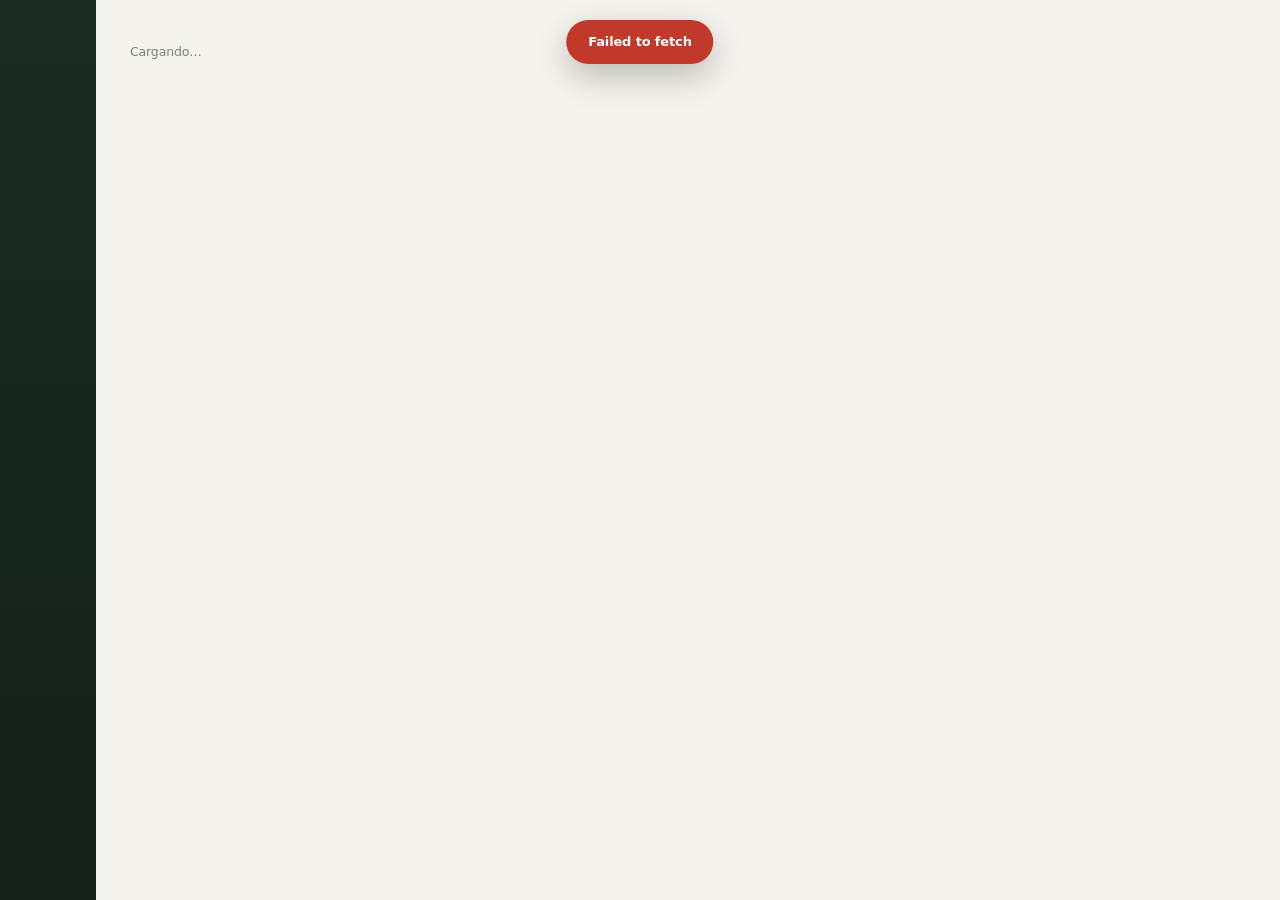
==== commit a32aa688: "Update index.html" ====
--- a/index.html
+++ b/index.html
@@ -2,35 +2,120 @@
 <meta name="viewport" content="width=device-width,initial-scale=1,viewport-fit=cover"><meta name="theme-color" content="#1f3028">
 <title>POS Café Sierra Escondida</title>
 <style>
-/* ── SIERRA UI REFRESH · modern editorial coffee palette ── */
-:root{--bg:#f6f5f0;--card:#fffefa;--tx:#202a24;--mu:#7b827a;--ln:#e7e6dd;--ac:#47745c;--ac2:#355b46;--ok:#2f8056;--bad:#bf5147;--sb:#1f3028;--r:18px;--sh:0 5px 22px rgba(32,42,36,.045);--soft:#edf2eb;--gold:#c69b55}
+/* ── SIERRA UI v2 · limpio, editorial, cafetería moderna ── */
+:root{--bg:#f4f3ee;--card:#fff;--tx:#1d2822;--mu:#78807a;--ln:#e8e7df;--ac:#3f6b53;--ac2:#2f5440;--ok:#2f8056;--bad:#c0504a;--sb:#18271f;--r:20px;--sh:0 1px 2px rgba(24,39,31,.04),0 8px 28px rgba(24,39,31,.05);--soft:#edf2eb;--gold:#c8a05c;--ring:0 0 0 4px rgba(63,107,83,.13)}
 *{box-sizing:border-box;-webkit-tap-highlight-color:transparent}
-html,body{height:100%}body{margin:0;font:14px/1.45 Inter,ui-sans-serif,system-ui,-apple-system,"Segoe UI",sans-serif;background:var(--bg);color:var(--tx);letter-spacing:-.01em}
-button{font:inherit;color:inherit;cursor:pointer;transition:background .18s,border-color .18s,transform .18s,box-shadow .18s}
-input,select,textarea{font:inherit;color:var(--tx);background:#fff;border:1px solid var(--ln);border-radius:12px;padding:12px 14px;width:100%;outline:none;transition:border-color .18s,box-shadow .18s}
-input::placeholder,textarea::placeholder{color:#a1a69e}input:focus,select:focus,textarea:focus{border-color:#7b9d85;box-shadow:0 0 0 3px rgba(71,116,92,.11)}
-.app{display:grid;grid-template-columns:94px minmax(0,1fr);height:100%;min-height:0}
-.side{background:var(--sb);display:flex;flex-direction:column;align-items:center;padding:18px 9px;gap:7px;overflow:auto;border-right:1px solid rgba(255,255,255,.04)}
-.logo{font-size:27px;margin:2px 0 20px;width:48px;height:48px;border-radius:16px;background:#314a3b;display:grid;place-items:center;box-shadow:inset 0 1px rgba(255,255,255,.12)}
-.side button{width:76px;min-height:66px;background:transparent;border:1px solid transparent;border-radius:15px;padding:9px 3px;color:#b8c5ba;font-size:10px;font-weight:550;display:flex;flex-direction:column;align-items:center;justify-content:center;gap:5px;letter-spacing:.01em}
-.side button i{font-style:normal;font-size:21px;line-height:1.1;filter:saturate(.75)}.side button:hover{background:rgba(255,255,255,.06);color:#fff}.side button.on{background:#e4ebdf;color:#254533;box-shadow:0 5px 14px rgba(0,0,0,.12);font-weight:750}
-.main{overflow:auto;padding:28px 32px 34px;min-width:0;scrollbar-gutter:stable}
-.main>h2{font-size:27px;letter-spacing:-.045em;font-weight:750;margin:0 0 7px;color:#26352b}.main>h2:after{content:"";display:block;width:36px;height:3px;background:var(--gold);border-radius:5px;margin-top:12px;margin-bottom:18px}
-.pos{display:grid;grid-template-columns:minmax(0,1fr) 365px;gap:22px;height:100%;min-height:520px}
-.cat{display:flex;flex-direction:column;min-height:0}.top{display:flex;gap:10px;align-items:center}.top input{height:48px;background:#fffefa;box-shadow:0 2px 9px rgba(32,42,36,.025);padding-left:17px}
-.chips{display:flex;gap:8px;overflow:auto;padding:15px 0 17px;scrollbar-width:none}.chip{white-space:nowrap;background:transparent;border:1px solid #dedfd5;border-radius:999px;padding:8px 15px;color:#657066;font-size:12px;font-weight:650}.chip:hover{border-color:#9fb2a1;color:var(--ac)}.chip.on{background:var(--sb);color:#f8f8f0;border-color:var(--sb)}
-.gridwrap{overflow:auto;flex:1;padding:2px 3px 80px 0}.g{display:grid;grid-template-columns:repeat(auto-fill,minmax(155px,1fr));gap:13px}
-.pr{background:var(--card);border:1px solid #eeede5;border-radius:18px;padding:15px;text-align:left;display:flex;flex-direction:column;gap:11px;min-height:150px;box-shadow:0 2px 7px rgba(32,42,36,.025);transition:transform .18s,border-color .18s,box-shadow .18s}.pr:hover{transform:translateY(-3px);border-color:#c9d6c9;box-shadow:0 10px 24px rgba(32,42,36,.075)}.pr:active{transform:scale(.98)}.pr .av{width:40px;height:40px;border-radius:14px;display:grid;place-items:center;color:#fff;font-weight:750;font-size:14px;box-shadow:inset 0 1px rgba(255,255,255,.18)}.pr b{font-weight:650;font-size:13px;line-height:1.35;flex:1;color:#354138}.pr span{color:var(--ac);font-weight:800;font-size:15px}
-.cartp{background:var(--card);border:1px solid #e9e8df;border-radius:22px;display:flex;flex-direction:column;min-height:0;box-shadow:0 8px 30px rgba(32,42,36,.06);overflow:hidden}.ch{padding:21px 20px 15px;display:flex;justify-content:space-between;align-items:center;border-bottom:1px solid #f0efe8}.ch h3{margin:0;font-size:17px;letter-spacing:-.025em}.cb{padding:15px 19px 10px;display:grid;gap:11px}.cb input,.cb select{background:#f9f9f4}.seg{display:flex;background:#f1f2ec;border-radius:12px;padding:4px;gap:3px}.seg button{flex:1;border:0;background:transparent;border-radius:9px;padding:9px 4px;font-size:12px;color:#707a70}.seg .on{background:#fffefa;box-shadow:0 2px 7px rgba(32,42,36,.09);font-weight:750;color:var(--ac)}
-.items{flex:1;overflow:auto;padding:8px 20px}.it{display:grid;grid-template-columns:1fr auto;gap:7px 10px;padding:14px 0;border-bottom:1px solid #eeede5}.it .nm{font-size:13px;color:#3a463d}.it .sub{font-weight:750;text-align:right;color:#2e3b32}.qty{display:flex;align-items:center;gap:5px}.qty button{width:29px;height:29px;border-radius:9px;border:1px solid #e3e5dc;background:#f8f8f3;font-size:17px;line-height:1;color:#496650}.qty button:hover{background:#e9f0e7}.qty b{min-width:24px;text-align:center;font-size:12px}.qty input{width:78px;padding:6px 8px;margin-left:auto;text-align:right}.foot{padding:17px 20px 20px;border-top:1px solid #eae9df;display:grid;gap:11px;background:#fbfbf7}.tl{display:flex;justify-content:space-between;align-items:baseline;gap:12px}.tl b{font-size:28px;letter-spacing:-.045em}.p,.s{border-radius:13px;padding:13px 15px;border:0;font-weight:700}.p{background:var(--ac);color:#fff;box-shadow:0 5px 12px rgba(71,116,92,.18)}.p:hover{background:var(--ac2);box-shadow:0 7px 16px rgba(71,116,92,.24);transform:translateY(-1px)}.p:active{transform:translateY(0)}.s{background:#f5f5ef;border:1px solid #e7e7dd;color:#526054}.s:hover{background:#ecefe7;border-color:#d5dfd3}.w{width:100%}.row{display:flex;gap:9px}.row>*{flex:1}.sm{padding:7px 11px;font-size:12px;border-radius:10px;font-weight:650}.danger{color:var(--bad)}
-.card{background:var(--card);border:1px solid #e9e8df;border-radius:18px;padding:19px;box-shadow:var(--sh)}.list{display:grid;gap:14px;grid-template-columns:repeat(auto-fill,minmax(300px,1fr));margin-top:18px}.tag{display:inline-flex;align-items:center;padding:5px 10px;border-radius:999px;font-size:11px;font-weight:750;background:#f6ead4;color:#89672d}.tag.ok{background:#e4f0e4;color:#39744d}.tag.x{background:#f8e5e1;color:#a8443a}.mu{color:var(--mu);font-size:12px}.kpis{display:grid;grid-template-columns:repeat(auto-fit,minmax(165px,1fr));gap:14px;margin:18px 0}.kpi{position:relative;overflow:hidden}.kpi:before{content:"";position:absolute;left:0;top:0;bottom:0;width:4px;background:#9bb49b}.kpi b{display:block;font-size:25px;letter-spacing:-.04em;margin-top:8px;color:#2e4234}
-h2{margin:0 0 6px;font-size:22px;letter-spacing:-.035em}.bar{display:none}#modal{position:fixed;inset:0;background:rgba(22,34,27,.48);backdrop-filter:blur(5px);display:none;align-items:center;justify-content:center;z-index:30;padding:12px}#modal .box{background:var(--card);border:1px solid rgba(255,255,255,.7);border-radius:22px;padding:24px;width:100%;max-width:460px;display:grid;gap:14px;max-height:94vh;overflow:auto;box-shadow:0 24px 80px rgba(0,0,0,.2)}.big{font-size:40px;font-weight:800;text-align:center;letter-spacing:-.05em;color:var(--ac)}.quick{display:flex;flex-wrap:wrap;gap:7px}.quick .s{padding:8px 12px;font-weight:600}#chg{text-align:center;font-size:18px;font-weight:750;color:var(--ok);min-height:24px}#toast{position:fixed;top:18px;left:50%;transform:translateX(-50%);background:#24392c;color:#fff;padding:12px 20px;border-radius:999px;z-index:50;display:none;box-shadow:0 9px 30px rgba(0,0,0,.2);font-size:13px;font-weight:650}.x{display:none}
-/* refined tables and forms */
-textarea{resize:vertical}table{border-collapse:collapse}th{font-size:11px;text-transform:uppercase;letter-spacing:.06em;color:#7c857b}td,th{padding:11px;border-bottom:1px solid var(--ln)}
-@media(min-width:1500px){.main{padding:34px 42px}.pos{grid-template-columns:minmax(0,1fr) 395px}.g{grid-template-columns:repeat(auto-fill,minmax(175px,1fr))}}
-@media(max-width:1100px){.main{padding:22px}.pos{grid-template-columns:minmax(0,1fr)}.cartp{position:fixed;inset:12px;border-radius:22px;z-index:20;transform:translateY(110%);transition:transform .28s cubic-bezier(.2,.8,.2,1);max-height:calc(100% - 24px)}.cartp.open{transform:none}.x{display:inline-block}.bar{display:flex;position:fixed;left:18px;right:18px;bottom:18px;z-index:10;background:var(--sb);color:#fff;border:0;border-radius:16px;padding:16px 19px;justify-content:space-between;font-weight:750;box-shadow:0 9px 28px rgba(0,0,0,.2)}}
-@media(max-width:700px){.app{grid-template-columns:1fr;grid-template-rows:1fr 70px}.side{order:2;flex-direction:row;justify-content:space-around;padding:6px 4px calc(6px + env(safe-area-inset-bottom));gap:2px;border-right:0;border-top:1px solid rgba(255,255,255,.07)}.logo{display:none}.side button{width:auto;flex:1;min-height:54px;padding:5px 0;font-size:9px;border-radius:12px}.side button i{font-size:19px}.main{padding:18px 14px 100px}.main>h2{font-size:24px}.bar{bottom:82px;left:12px;right:12px}.g{grid-template-columns:repeat(auto-fill,minmax(132px,1fr));gap:9px}.pr{min-height:132px;padding:12px;border-radius:15px}.pr .av{width:36px;height:36px;border-radius:12px}.list{grid-template-columns:1fr}.kpis{grid-template-columns:repeat(2,minmax(0,1fr));gap:9px}.kpi{padding:14px}.kpi b{font-size:20px}.cartp{padding-bottom:env(safe-area-inset-bottom)}.ch{padding:17px}.cb{padding:12px 16px}.items{padding:8px 16px}.foot{padding:14px 16px 17px}.card{padding:16px}}
-@media(prefers-reduced-motion:reduce){*,*:before,*:after{transition:none!important;scroll-behavior:auto!important}}
+html,body{height:100%}
+body{margin:0;font:14px/1.5 "Inter",ui-sans-serif,system-ui,-apple-system,"Segoe UI",sans-serif;background:var(--bg);color:var(--tx);letter-spacing:-.011em;-webkit-font-smoothing:antialiased}
+::-webkit-scrollbar{width:8px;height:8px}::-webkit-scrollbar-thumb{background:#d6d8cf;border-radius:8px}::-webkit-scrollbar-thumb:hover{background:#bfc4b9}
+button{font:inherit;color:inherit;cursor:pointer;transition:all .2s cubic-bezier(.2,.8,.2,1)}
+input,select,textarea{font:inherit;color:var(--tx);background:#fff;border:1px solid var(--ln);border-radius:14px;padding:12px 15px;width:100%;outline:none;transition:border-color .2s,box-shadow .2s,background .2s}
+input::placeholder,textarea::placeholder{color:#a7ada4}
+input:focus,select:focus,textarea:focus{border-color:#86a68f;box-shadow:var(--ring)}
+@keyframes up{from{opacity:0;transform:translateY(8px)}to{opacity:1;transform:none}}
+
+/* layout */
+.app{display:grid;grid-template-columns:96px minmax(0,1fr);height:100%;min-height:0}
+.side{background:linear-gradient(180deg,#1b2d23,#142019);display:flex;flex-direction:column;align-items:center;padding:20px 10px;gap:6px;overflow:auto}
+.logo{font-size:26px;margin:0 0 22px;width:50px;height:50px;border-radius:17px;background:linear-gradient(145deg,#d4ad68,#b88a45);display:grid;place-items:center;box-shadow:0 8px 20px rgba(200,160,92,.28),inset 0 1px rgba(255,255,255,.35)}
+.side button{width:76px;min-height:64px;background:transparent;border:0;border-radius:16px;padding:9px 3px;color:#9fb0a3;font-size:10px;font-weight:600;display:flex;flex-direction:column;align-items:center;justify-content:center;gap:5px;letter-spacing:.02em;position:relative}
+.side button i{font-style:normal;font-size:20px;line-height:1.1;filter:grayscale(.35) opacity(.85)}
+.side button:hover{background:rgba(255,255,255,.07);color:#fff}
+.side button.on{background:rgba(255,255,255,.95);color:#1f3b2b;font-weight:750;box-shadow:0 8px 20px rgba(0,0,0,.18)}
+.side button.on i{filter:none}
+.main{overflow:auto;padding:30px 34px 36px;min-width:0;scrollbar-gutter:stable;animation:up .35s both}
+.main>h2{font-size:28px;letter-spacing:-.05em;font-weight:800;margin:0 0 6px;color:#1f2e25}
+.main>h2:after{content:"";display:block;width:34px;height:3px;background:var(--gold);border-radius:5px;margin:12px 0 18px}
+
+/* vender */
+.pos{display:grid;grid-template-columns:minmax(0,1fr) 380px;gap:24px;height:100%;min-height:520px}
+.cat{display:flex;flex-direction:column;min-height:0}
+.top{display:flex;gap:10px;align-items:center}
+.top input{height:50px;border-radius:16px;background:#fff;box-shadow:var(--sh);border-color:transparent;padding-left:18px}
+.top input:focus{border-color:#86a68f}
+.chips{display:flex;gap:8px;overflow:auto;padding:16px 0 18px;scrollbar-width:none}
+.chip{white-space:nowrap;background:#fff;border:1px solid var(--ln);border-radius:999px;padding:8px 16px;color:#5f6a61;font-size:12.5px;font-weight:650}
+.chip:hover{border-color:#a8bba9;color:var(--ac);transform:translateY(-1px)}
+.chip.on{background:var(--sb);color:#fff;border-color:var(--sb);box-shadow:0 5px 14px rgba(24,39,31,.22)}
+.gridwrap{overflow:auto;flex:1;padding:3px 4px 90px 0}
+.g{display:grid;grid-template-columns:repeat(auto-fill,minmax(160px,1fr));gap:14px}
+.pr{background:var(--card);border:1px solid transparent;border-radius:var(--r);padding:16px;text-align:left;display:flex;flex-direction:column;gap:12px;min-height:152px;box-shadow:var(--sh);animation:up .35s both}
+.pr:hover{transform:translateY(-4px);box-shadow:0 14px 32px rgba(24,39,31,.11);border-color:#d3dfd2}
+.pr:active{transform:scale(.97)}
+.pr .av{width:42px;height:42px;border-radius:14px;display:grid;place-items:center;color:#fff;font-weight:800;font-size:15px;box-shadow:inset 0 1px rgba(255,255,255,.22),0 4px 10px rgba(0,0,0,.08)}
+.pr b{font-weight:650;font-size:13px;line-height:1.35;flex:1;color:#2f3b33}
+.pr span{color:var(--ac);font-weight:800;font-size:16px;letter-spacing:-.03em}
+
+/* ticket */
+.cartp{background:var(--card);border:1px solid rgba(232,231,223,.8);border-radius:26px;display:flex;flex-direction:column;min-height:0;box-shadow:0 18px 50px rgba(24,39,31,.09);overflow:hidden}
+.ch{padding:22px 22px 16px;display:flex;justify-content:space-between;align-items:center;border-bottom:1px solid #f0efe8}
+.ch h3{margin:0;font-size:17px;letter-spacing:-.03em;font-weight:750}
+.cb{padding:16px 20px 10px;display:grid;gap:11px}
+.cb input,.cb select{background:#f8f8f3;border-color:transparent}
+.cb input:focus{background:#fff;border-color:#86a68f}
+.seg{display:flex;background:#f0f1ea;border-radius:14px;padding:4px;gap:3px;flex-wrap:wrap}
+.seg button{flex:1;border:0;background:transparent;border-radius:11px;padding:9px 6px;font-size:12px;font-weight:600;color:#6f796f;white-space:nowrap}
+.seg .on{background:#fff;box-shadow:0 2px 8px rgba(24,39,31,.1);font-weight:750;color:var(--ac)}
+.items{flex:1;overflow:auto;padding:6px 22px}
+.it{display:grid;grid-template-columns:1fr auto;gap:8px 10px;padding:15px 0;border-bottom:1px dashed #e6e5db;animation:up .25s both}
+.it:last-child{border-bottom:0}
+.it .nm{font-size:13px;font-weight:550;color:#343f37}
+.it .sub{font-weight:800;text-align:right;color:#26352b;letter-spacing:-.02em}
+.qty{display:flex;align-items:center;gap:5px}
+.qty button{width:30px;height:30px;border-radius:10px;border:0;background:#f0f2ea;font-size:17px;line-height:1;color:#456650;font-weight:700}
+.qty button:hover{background:var(--ac);color:#fff}
+.qty b{min-width:26px;text-align:center;font-size:13px}
+.qty input{width:84px;padding:6px 10px;margin-left:auto;text-align:right;border-radius:10px;background:#f8f8f3;border-color:transparent}
+.foot{padding:18px 22px 22px;border-top:1px solid #eeede5;display:grid;gap:11px;background:linear-gradient(180deg,#fcfcf8,#f8f8f2)}
+.tl{display:flex;justify-content:space-between;align-items:baseline;gap:12px}
+.tl b{font-size:30px;letter-spacing:-.05em;font-weight:800}
+
+/* botones */
+.p,.s{border-radius:14px;padding:13px 16px;border:0;font-weight:700}
+.p{background:linear-gradient(180deg,#4a7a5f,var(--ac));color:#fff;box-shadow:0 6px 16px rgba(63,107,83,.26),inset 0 1px rgba(255,255,255,.18)}
+.p:hover{background:linear-gradient(180deg,#427156,var(--ac2));box-shadow:0 10px 22px rgba(63,107,83,.32);transform:translateY(-1px)}
+.p:active{transform:translateY(0) scale(.99)}
+.s{background:#f3f4ed;border:1px solid transparent;color:#4d5b50}
+.s:hover{background:#e8ece1;border-color:#d3dccd}
+.w{width:100%}.row{display:flex;gap:10px}.row>*{flex:1}
+.sm{padding:7px 12px;font-size:12px;border-radius:11px;font-weight:650}
+.danger{color:var(--bad)}.danger:hover{background:#fbe9e6!important}
+
+/* tarjetas, tags, kpis */
+.card{background:var(--card);border:1px solid rgba(232,231,223,.7);border-radius:var(--r);padding:20px;box-shadow:var(--sh);animation:up .35s both}
+.list{display:grid;gap:16px;grid-template-columns:repeat(auto-fill,minmax(300px,1fr));margin-top:18px}
+.list .card{display:grid;gap:6px;align-content:start}
+.tag{display:inline-flex;align-items:center;padding:4px 11px;border-radius:999px;font-size:11px;font-weight:750;background:#f9eed8;color:#8d6a2c;letter-spacing:.01em}
+.tag.ok{background:#e2f1e6;color:#2f7048}.tag.x{background:#fbe6e2;color:#a8443a}
+.mu{color:var(--mu);font-size:12.5px}
+.kpis{display:grid;grid-template-columns:repeat(auto-fit,minmax(175px,1fr));gap:16px;margin:18px 0}
+.kpi{position:relative;overflow:hidden;padding-left:24px}
+.kpi:before{content:"";position:absolute;left:0;top:14px;bottom:14px;width:4px;border-radius:0 4px 4px 0;background:linear-gradient(180deg,var(--gold),#9bb49b)}
+.kpi b{display:block;font-size:27px;letter-spacing:-.05em;margin-top:6px;color:#243a2d;font-weight:800}
+h2{margin:0 0 6px;font-size:22px;letter-spacing:-.04em}
+h3{letter-spacing:-.03em}
+
+/* tablas y formularios */
+textarea{resize:vertical}
+table{border-collapse:collapse}
+th{font-size:11px;text-transform:uppercase;letter-spacing:.07em;color:#7c857b;font-weight:700}
+td,th{padding:12px;border-bottom:1px solid var(--ln)}
+input[type=checkbox]{accent-color:var(--ac)}
+
+/* modal y toast */
+#modal{position:fixed;inset:0;background:rgba(18,30,23,.5);backdrop-filter:blur(8px);-webkit-backdrop-filter:blur(8px);display:none;align-items:center;justify-content:center;z-index:30;padding:12px}
+#modal .box{background:var(--card);border-radius:26px;padding:26px;width:100%;max-width:470px;display:grid;gap:15px;max-height:94vh;overflow:auto;box-shadow:0 30px 90px rgba(0,0,0,.28);animation:up .3s both}
+.big{font-size:44px;font-weight:800;text-align:center;letter-spacing:-.055em;color:var(--ac)}
+.quick{display:flex;flex-wrap:wrap;gap:8px}.quick .s{padding:9px 13px;font-weight:650;border-radius:12px}
+#chg{text-align:center;font-size:18px;font-weight:750;color:var(--ok);min-height:26px}
+#toast{position:fixed;top:20px;left:50%;transform:translateX(-50%);background:#1f3328;color:#fff;padding:12px 22px;border-radius:999px;z-index:50;display:none;box-shadow:0 12px 34px rgba(0,0,0,.24);font-size:13px;font-weight:650}
+button.x{display:none}.bar{display:none}
+
+/* responsive */
+@media(min-width:1500px){.main{padding:36px 46px}.pos{grid-template-columns:minmax(0,1fr) 410px}.g{grid-template-columns:repeat(auto-fill,minmax(180px,1fr))}}
+@media(max-width:1100px){.main{padding:22px}.pos{grid-template-columns:minmax(0,1fr)}.cartp{position:fixed;inset:12px;border-radius:26px;z-index:20;transform:translateY(110%);transition:transform .3s cubic-bezier(.2,.8,.2,1);max-height:calc(100% - 24px)}.cartp.open{transform:none}button.x{display:inline-block}.bar{display:flex;position:fixed;left:18px;right:18px;bottom:18px;z-index:10;background:linear-gradient(180deg,#223a2c,var(--sb));color:#fff;border:0;border-radius:18px;padding:17px 20px;justify-content:space-between;font-weight:750;box-shadow:0 14px 34px rgba(0,0,0,.25)}}
+@media(max-width:700px){.app{grid-template-columns:1fr;grid-template-rows:1fr 70px}.side{order:2;flex-direction:row;justify-content:space-around;padding:6px 4px calc(6px + env(safe-area-inset-bottom));gap:2px;border-top:1px solid rgba(255,255,255,.07)}.logo{display:none}.side button{width:auto;flex:1;min-height:54px;padding:5px 0;font-size:9px;border-radius:13px}.side button i{font-size:19px}.main{padding:20px 14px 100px}.main>h2{font-size:24px}.bar{bottom:82px;left:12px;right:12px}.g{grid-template-columns:repeat(auto-fill,minmax(134px,1fr));gap:10px}.pr{min-height:134px;padding:13px;border-radius:17px}.pr .av{width:38px;height:38px;border-radius:12px}.list{grid-template-columns:1fr}.kpis{grid-template-columns:repeat(2,minmax(0,1fr));gap:10px}.kpi{padding:15px 15px 15px 20px}.kpi b{font-size:21px}.cartp{padding-bottom:env(safe-area-inset-bottom)}.ch{padding:18px}.cb{padding:12px 16px}.items{padding:6px 16px}.foot{padding:14px 16px 18px}.card{padding:16px}.big{font-size:38px}}
+@media(prefers-reduced-motion:reduce){*,*:before,*:after{animation:none!important;transition:none!important;scroll-behavior:auto!important}}
 </style></head><body>
 <div class="app"><nav class="side" id="nav"></nav><main class="main" id="app"><p class="mu">Cargando…</p></main></div>
 <div id="modal" onclick="if(event.target==this)closeM()"><div class="box" id="mbox"></div></div><div id="toast"></div>
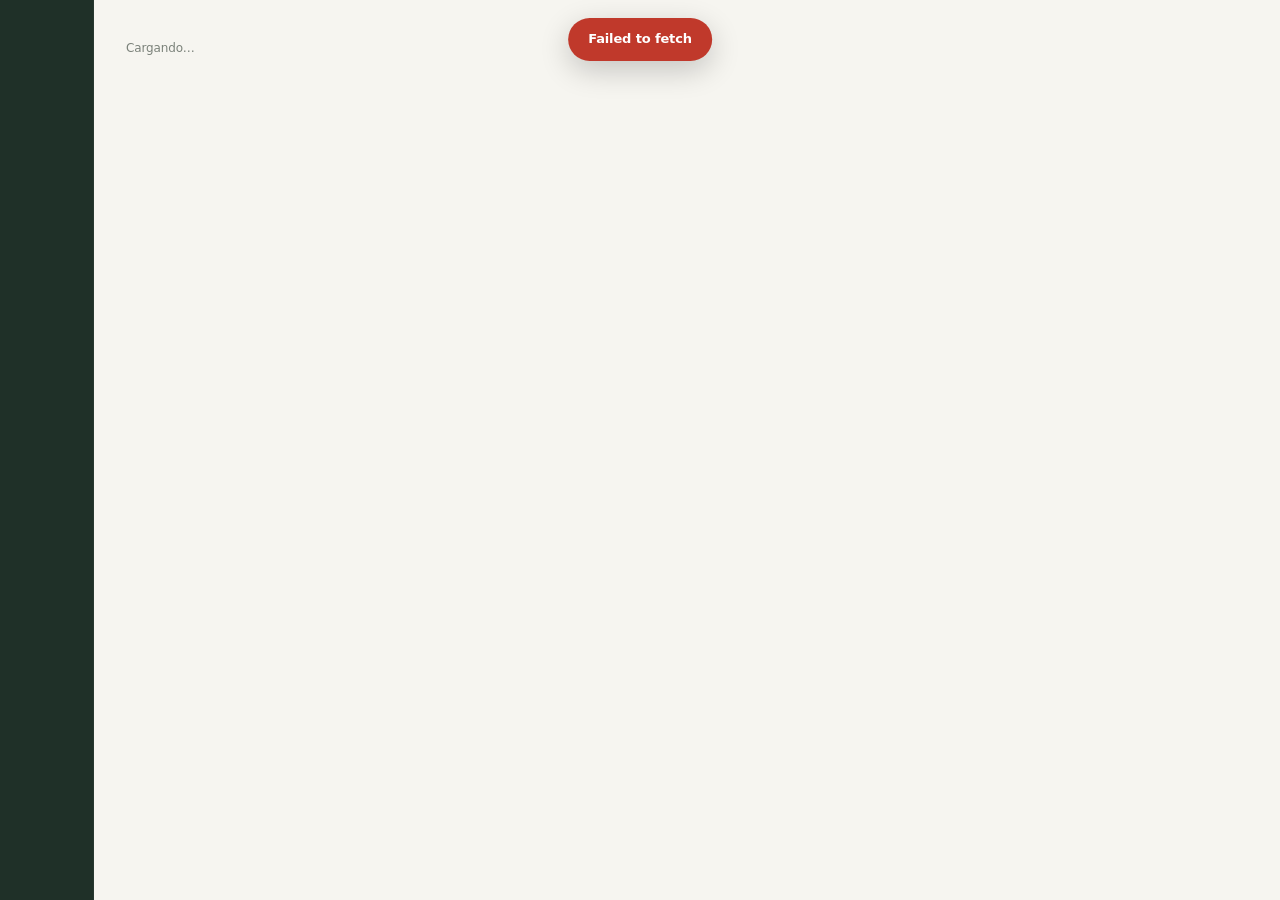
==== commit deaf65ba: "Update index.html" ====
--- a/index.html
+++ b/index.html
@@ -2,120 +2,37 @@
 <meta name="viewport" content="width=device-width,initial-scale=1,viewport-fit=cover"><meta name="theme-color" content="#1f3028">
 <title>POS Café Sierra Escondida</title>
 <style>
-/* ── SIERRA UI v2 · limpio, editorial, cafetería moderna ── */
-:root{--bg:#f4f3ee;--card:#fff;--tx:#1d2822;--mu:#78807a;--ln:#e8e7df;--ac:#3f6b53;--ac2:#2f5440;--ok:#2f8056;--bad:#c0504a;--sb:#18271f;--r:20px;--sh:0 1px 2px rgba(24,39,31,.04),0 8px 28px rgba(24,39,31,.05);--soft:#edf2eb;--gold:#c8a05c;--ring:0 0 0 4px rgba(63,107,83,.13)}
+/* ── SIERRA UI REFRESH · modern editorial coffee palette ── */
+:root{--bg:#f6f5f0;--card:#fffefa;--tx:#202a24;--mu:#7b827a;--ln:#e7e6dd;--ac:#47745c;--ac2:#355b46;--ok:#2f8056;--bad:#bf5147;--sb:#1f3028;--r:18px;--sh:0 5px 22px rgba(32,42,36,.045);--soft:#edf2eb;--gold:#c69b55}
 *{box-sizing:border-box;-webkit-tap-highlight-color:transparent}
-html,body{height:100%}
-body{margin:0;font:14px/1.5 "Inter",ui-sans-serif,system-ui,-apple-system,"Segoe UI",sans-serif;background:var(--bg);color:var(--tx);letter-spacing:-.011em;-webkit-font-smoothing:antialiased}
-::-webkit-scrollbar{width:8px;height:8px}::-webkit-scrollbar-thumb{background:#d6d8cf;border-radius:8px}::-webkit-scrollbar-thumb:hover{background:#bfc4b9}
-button{font:inherit;color:inherit;cursor:pointer;transition:all .2s cubic-bezier(.2,.8,.2,1)}
-input,select,textarea{font:inherit;color:var(--tx);background:#fff;border:1px solid var(--ln);border-radius:14px;padding:12px 15px;width:100%;outline:none;transition:border-color .2s,box-shadow .2s,background .2s}
-input::placeholder,textarea::placeholder{color:#a7ada4}
-input:focus,select:focus,textarea:focus{border-color:#86a68f;box-shadow:var(--ring)}
-@keyframes up{from{opacity:0;transform:translateY(8px)}to{opacity:1;transform:none}}
-
-/* layout */
-.app{display:grid;grid-template-columns:96px minmax(0,1fr);height:100%;min-height:0}
-.side{background:linear-gradient(180deg,#1b2d23,#142019);display:flex;flex-direction:column;align-items:center;padding:20px 10px;gap:6px;overflow:auto}
-.logo{font-size:26px;margin:0 0 22px;width:50px;height:50px;border-radius:17px;background:linear-gradient(145deg,#d4ad68,#b88a45);display:grid;place-items:center;box-shadow:0 8px 20px rgba(200,160,92,.28),inset 0 1px rgba(255,255,255,.35)}
-.side button{width:76px;min-height:64px;background:transparent;border:0;border-radius:16px;padding:9px 3px;color:#9fb0a3;font-size:10px;font-weight:600;display:flex;flex-direction:column;align-items:center;justify-content:center;gap:5px;letter-spacing:.02em;position:relative}
-.side button i{font-style:normal;font-size:20px;line-height:1.1;filter:grayscale(.35) opacity(.85)}
-.side button:hover{background:rgba(255,255,255,.07);color:#fff}
-.side button.on{background:rgba(255,255,255,.95);color:#1f3b2b;font-weight:750;box-shadow:0 8px 20px rgba(0,0,0,.18)}
-.side button.on i{filter:none}
-.main{overflow:auto;padding:30px 34px 36px;min-width:0;scrollbar-gutter:stable;animation:up .35s both}
-.main>h2{font-size:28px;letter-spacing:-.05em;font-weight:800;margin:0 0 6px;color:#1f2e25}
-.main>h2:after{content:"";display:block;width:34px;height:3px;background:var(--gold);border-radius:5px;margin:12px 0 18px}
-
-/* vender */
-.pos{display:grid;grid-template-columns:minmax(0,1fr) 380px;gap:24px;height:100%;min-height:520px}
-.cat{display:flex;flex-direction:column;min-height:0}
-.top{display:flex;gap:10px;align-items:center}
-.top input{height:50px;border-radius:16px;background:#fff;box-shadow:var(--sh);border-color:transparent;padding-left:18px}
-.top input:focus{border-color:#86a68f}
-.chips{display:flex;gap:8px;overflow:auto;padding:16px 0 18px;scrollbar-width:none}
-.chip{white-space:nowrap;background:#fff;border:1px solid var(--ln);border-radius:999px;padding:8px 16px;color:#5f6a61;font-size:12.5px;font-weight:650}
-.chip:hover{border-color:#a8bba9;color:var(--ac);transform:translateY(-1px)}
-.chip.on{background:var(--sb);color:#fff;border-color:var(--sb);box-shadow:0 5px 14px rgba(24,39,31,.22)}
-.gridwrap{overflow:auto;flex:1;padding:3px 4px 90px 0}
-.g{display:grid;grid-template-columns:repeat(auto-fill,minmax(160px,1fr));gap:14px}
-.pr{background:var(--card);border:1px solid transparent;border-radius:var(--r);padding:16px;text-align:left;display:flex;flex-direction:column;gap:12px;min-height:152px;box-shadow:var(--sh);animation:up .35s both}
-.pr:hover{transform:translateY(-4px);box-shadow:0 14px 32px rgba(24,39,31,.11);border-color:#d3dfd2}
-.pr:active{transform:scale(.97)}
-.pr .av{width:42px;height:42px;border-radius:14px;display:grid;place-items:center;color:#fff;font-weight:800;font-size:15px;box-shadow:inset 0 1px rgba(255,255,255,.22),0 4px 10px rgba(0,0,0,.08)}
-.pr b{font-weight:650;font-size:13px;line-height:1.35;flex:1;color:#2f3b33}
-.pr span{color:var(--ac);font-weight:800;font-size:16px;letter-spacing:-.03em}
-
-/* ticket */
-.cartp{background:var(--card);border:1px solid rgba(232,231,223,.8);border-radius:26px;display:flex;flex-direction:column;min-height:0;box-shadow:0 18px 50px rgba(24,39,31,.09);overflow:hidden}
-.ch{padding:22px 22px 16px;display:flex;justify-content:space-between;align-items:center;border-bottom:1px solid #f0efe8}
-.ch h3{margin:0;font-size:17px;letter-spacing:-.03em;font-weight:750}
-.cb{padding:16px 20px 10px;display:grid;gap:11px}
-.cb input,.cb select{background:#f8f8f3;border-color:transparent}
-.cb input:focus{background:#fff;border-color:#86a68f}
-.seg{display:flex;background:#f0f1ea;border-radius:14px;padding:4px;gap:3px;flex-wrap:wrap}
-.seg button{flex:1;border:0;background:transparent;border-radius:11px;padding:9px 6px;font-size:12px;font-weight:600;color:#6f796f;white-space:nowrap}
-.seg .on{background:#fff;box-shadow:0 2px 8px rgba(24,39,31,.1);font-weight:750;color:var(--ac)}
-.items{flex:1;overflow:auto;padding:6px 22px}
-.it{display:grid;grid-template-columns:1fr auto;gap:8px 10px;padding:15px 0;border-bottom:1px dashed #e6e5db;animation:up .25s both}
-.it:last-child{border-bottom:0}
-.it .nm{font-size:13px;font-weight:550;color:#343f37}
-.it .sub{font-weight:800;text-align:right;color:#26352b;letter-spacing:-.02em}
-.qty{display:flex;align-items:center;gap:5px}
-.qty button{width:30px;height:30px;border-radius:10px;border:0;background:#f0f2ea;font-size:17px;line-height:1;color:#456650;font-weight:700}
-.qty button:hover{background:var(--ac);color:#fff}
-.qty b{min-width:26px;text-align:center;font-size:13px}
-.qty input{width:84px;padding:6px 10px;margin-left:auto;text-align:right;border-radius:10px;background:#f8f8f3;border-color:transparent}
-.foot{padding:18px 22px 22px;border-top:1px solid #eeede5;display:grid;gap:11px;background:linear-gradient(180deg,#fcfcf8,#f8f8f2)}
-.tl{display:flex;justify-content:space-between;align-items:baseline;gap:12px}
-.tl b{font-size:30px;letter-spacing:-.05em;font-weight:800}
-
-/* botones */
-.p,.s{border-radius:14px;padding:13px 16px;border:0;font-weight:700}
-.p{background:linear-gradient(180deg,#4a7a5f,var(--ac));color:#fff;box-shadow:0 6px 16px rgba(63,107,83,.26),inset 0 1px rgba(255,255,255,.18)}
-.p:hover{background:linear-gradient(180deg,#427156,var(--ac2));box-shadow:0 10px 22px rgba(63,107,83,.32);transform:translateY(-1px)}
-.p:active{transform:translateY(0) scale(.99)}
-.s{background:#f3f4ed;border:1px solid transparent;color:#4d5b50}
-.s:hover{background:#e8ece1;border-color:#d3dccd}
-.w{width:100%}.row{display:flex;gap:10px}.row>*{flex:1}
-.sm{padding:7px 12px;font-size:12px;border-radius:11px;font-weight:650}
-.danger{color:var(--bad)}.danger:hover{background:#fbe9e6!important}
-
-/* tarjetas, tags, kpis */
-.card{background:var(--card);border:1px solid rgba(232,231,223,.7);border-radius:var(--r);padding:20px;box-shadow:var(--sh);animation:up .35s both}
-.list{display:grid;gap:16px;grid-template-columns:repeat(auto-fill,minmax(300px,1fr));margin-top:18px}
-.list .card{display:grid;gap:6px;align-content:start}
-.tag{display:inline-flex;align-items:center;padding:4px 11px;border-radius:999px;font-size:11px;font-weight:750;background:#f9eed8;color:#8d6a2c;letter-spacing:.01em}
-.tag.ok{background:#e2f1e6;color:#2f7048}.tag.x{background:#fbe6e2;color:#a8443a}
-.mu{color:var(--mu);font-size:12.5px}
-.kpis{display:grid;grid-template-columns:repeat(auto-fit,minmax(175px,1fr));gap:16px;margin:18px 0}
-.kpi{position:relative;overflow:hidden;padding-left:24px}
-.kpi:before{content:"";position:absolute;left:0;top:14px;bottom:14px;width:4px;border-radius:0 4px 4px 0;background:linear-gradient(180deg,var(--gold),#9bb49b)}
-.kpi b{display:block;font-size:27px;letter-spacing:-.05em;margin-top:6px;color:#243a2d;font-weight:800}
-h2{margin:0 0 6px;font-size:22px;letter-spacing:-.04em}
-h3{letter-spacing:-.03em}
-
-/* tablas y formularios */
-textarea{resize:vertical}
-table{border-collapse:collapse}
-th{font-size:11px;text-transform:uppercase;letter-spacing:.07em;color:#7c857b;font-weight:700}
-td,th{padding:12px;border-bottom:1px solid var(--ln)}
-input[type=checkbox]{accent-color:var(--ac)}
-
-/* modal y toast */
-#modal{position:fixed;inset:0;background:rgba(18,30,23,.5);backdrop-filter:blur(8px);-webkit-backdrop-filter:blur(8px);display:none;align-items:center;justify-content:center;z-index:30;padding:12px}
-#modal .box{background:var(--card);border-radius:26px;padding:26px;width:100%;max-width:470px;display:grid;gap:15px;max-height:94vh;overflow:auto;box-shadow:0 30px 90px rgba(0,0,0,.28);animation:up .3s both}
-.big{font-size:44px;font-weight:800;text-align:center;letter-spacing:-.055em;color:var(--ac)}
-.quick{display:flex;flex-wrap:wrap;gap:8px}.quick .s{padding:9px 13px;font-weight:650;border-radius:12px}
-#chg{text-align:center;font-size:18px;font-weight:750;color:var(--ok);min-height:26px}
-#toast{position:fixed;top:20px;left:50%;transform:translateX(-50%);background:#1f3328;color:#fff;padding:12px 22px;border-radius:999px;z-index:50;display:none;box-shadow:0 12px 34px rgba(0,0,0,.24);font-size:13px;font-weight:650}
-button.x{display:none}.bar{display:none}
-
-/* responsive */
-@media(min-width:1500px){.main{padding:36px 46px}.pos{grid-template-columns:minmax(0,1fr) 410px}.g{grid-template-columns:repeat(auto-fill,minmax(180px,1fr))}}
-@media(max-width:1100px){.main{padding:22px}.pos{grid-template-columns:minmax(0,1fr)}.cartp{position:fixed;inset:12px;border-radius:26px;z-index:20;transform:translateY(110%);transition:transform .3s cubic-bezier(.2,.8,.2,1);max-height:calc(100% - 24px)}.cartp.open{transform:none}button.x{display:inline-block}.bar{display:flex;position:fixed;left:18px;right:18px;bottom:18px;z-index:10;background:linear-gradient(180deg,#223a2c,var(--sb));color:#fff;border:0;border-radius:18px;padding:17px 20px;justify-content:space-between;font-weight:750;box-shadow:0 14px 34px rgba(0,0,0,.25)}}
-@media(max-width:700px){.app{grid-template-columns:1fr;grid-template-rows:1fr 70px}.side{order:2;flex-direction:row;justify-content:space-around;padding:6px 4px calc(6px + env(safe-area-inset-bottom));gap:2px;border-top:1px solid rgba(255,255,255,.07)}.logo{display:none}.side button{width:auto;flex:1;min-height:54px;padding:5px 0;font-size:9px;border-radius:13px}.side button i{font-size:19px}.main{padding:20px 14px 100px}.main>h2{font-size:24px}.bar{bottom:82px;left:12px;right:12px}.g{grid-template-columns:repeat(auto-fill,minmax(134px,1fr));gap:10px}.pr{min-height:134px;padding:13px;border-radius:17px}.pr .av{width:38px;height:38px;border-radius:12px}.list{grid-template-columns:1fr}.kpis{grid-template-columns:repeat(2,minmax(0,1fr));gap:10px}.kpi{padding:15px 15px 15px 20px}.kpi b{font-size:21px}.cartp{padding-bottom:env(safe-area-inset-bottom)}.ch{padding:18px}.cb{padding:12px 16px}.items{padding:6px 16px}.foot{padding:14px 16px 18px}.card{padding:16px}.big{font-size:38px}}
-@media(prefers-reduced-motion:reduce){*,*:before,*:after{animation:none!important;transition:none!important;scroll-behavior:auto!important}}
+html,body{height:100%}body{margin:0;font:14px/1.45 Inter,ui-sans-serif,system-ui,-apple-system,"Segoe UI",sans-serif;background:var(--bg);color:var(--tx);letter-spacing:-.01em}
+button{font:inherit;color:inherit;cursor:pointer;transition:background .18s,border-color .18s,transform .18s,box-shadow .18s}
+input,select,textarea{font:inherit;color:var(--tx);background:#fff;border:1px solid var(--ln);border-radius:12px;padding:12px 14px;width:100%;outline:none;transition:border-color .18s,box-shadow .18s}
+input::placeholder,textarea::placeholder{color:#a1a69e}input:focus,select:focus,textarea:focus{border-color:#7b9d85;box-shadow:0 0 0 3px rgba(71,116,92,.11)}
+.app{display:grid;grid-template-columns:94px minmax(0,1fr);height:100%;min-height:0}
+.side{background:var(--sb);display:flex;flex-direction:column;align-items:center;padding:18px 9px;gap:7px;overflow:auto;border-right:1px solid rgba(255,255,255,.04)}
+.logo{font-size:27px;margin:2px 0 20px;width:48px;height:48px;border-radius:16px;background:#314a3b;display:grid;place-items:center;box-shadow:inset 0 1px rgba(255,255,255,.12)}
+.side button{width:76px;min-height:66px;background:transparent;border:1px solid transparent;border-radius:15px;padding:9px 3px;color:#b8c5ba;font-size:10px;font-weight:550;display:flex;flex-direction:column;align-items:center;justify-content:center;gap:5px;letter-spacing:.01em}
+.side button i{font-style:normal;font-size:21px;line-height:1.1;filter:saturate(.75)}.side button:hover{background:rgba(255,255,255,.06);color:#fff}.side button.on{background:#e4ebdf;color:#254533;box-shadow:0 5px 14px rgba(0,0,0,.12);font-weight:750}
+.main{overflow:auto;padding:28px 32px 34px;min-width:0;scrollbar-gutter:stable}
+.main>h2{font-size:27px;letter-spacing:-.045em;font-weight:750;margin:0 0 7px;color:#26352b}.main>h2:after{content:"";display:block;width:36px;height:3px;background:var(--gold);border-radius:5px;margin-top:12px;margin-bottom:18px}
+.pos{display:grid;grid-template-columns:minmax(0,1fr) 365px;gap:22px;height:100%;min-height:520px}
+.cat{display:flex;flex-direction:column;min-height:0}.top{display:flex;gap:10px;align-items:center}.top input{height:48px;background:#fffefa;box-shadow:0 2px 9px rgba(32,42,36,.025);padding-left:17px}
+.chips{display:flex;gap:8px;overflow:auto;padding:15px 0 17px;scrollbar-width:none}.chip{white-space:nowrap;background:transparent;border:1px solid #dedfd5;border-radius:999px;padding:8px 15px;color:#657066;font-size:12px;font-weight:650}.chip:hover{border-color:#9fb2a1;color:var(--ac)}.chip.on{background:var(--sb);color:#f8f8f0;border-color:var(--sb)}
+.gridwrap{overflow:auto;flex:1;padding:2px 3px 80px 0}.g{display:grid;grid-template-columns:repeat(auto-fill,minmax(155px,1fr));gap:13px}
+.pr{background:var(--card);border:1px solid #eeede5;border-radius:18px;padding:15px;text-align:left;display:flex;flex-direction:column;gap:11px;min-height:150px;box-shadow:0 2px 7px rgba(32,42,36,.025);transition:transform .18s,border-color .18s,box-shadow .18s}.pr:hover{transform:translateY(-3px);border-color:#c9d6c9;box-shadow:0 10px 24px rgba(32,42,36,.075)}.pr:active{transform:scale(.98)}.pr .av{width:40px;height:40px;border-radius:14px;display:grid;place-items:center;color:#fff;font-weight:750;font-size:14px;box-shadow:inset 0 1px rgba(255,255,255,.18)}.pr b{font-weight:650;font-size:13px;line-height:1.35;flex:1;color:#354138}.pr span{color:var(--ac);font-weight:800;font-size:15px}
+.cartp{background:var(--card);border:1px solid #e9e8df;border-radius:22px;display:flex;flex-direction:column;min-height:0;box-shadow:0 8px 30px rgba(32,42,36,.06);overflow:hidden}.ch{padding:21px 20px 15px;display:flex;justify-content:space-between;align-items:center;border-bottom:1px solid #f0efe8}.ch h3{margin:0;font-size:17px;letter-spacing:-.025em}.cb{padding:15px 19px 10px;display:grid;gap:11px}.cb input,.cb select{background:#f9f9f4}.seg{display:flex;background:#f1f2ec;border-radius:12px;padding:4px;gap:3px}.seg button{flex:1;border:0;background:transparent;border-radius:9px;padding:9px 4px;font-size:12px;color:#707a70}.seg .on{background:#fffefa;box-shadow:0 2px 7px rgba(32,42,36,.09);font-weight:750;color:var(--ac)}
+.items{flex:1;overflow:auto;padding:8px 20px}.it{display:grid;grid-template-columns:1fr auto;gap:7px 10px;padding:14px 0;border-bottom:1px solid #eeede5}.it .nm{font-size:13px;color:#3a463d}.it .sub{font-weight:750;text-align:right;color:#2e3b32}.qty{display:flex;align-items:center;gap:5px}.qty button{width:29px;height:29px;border-radius:9px;border:1px solid #e3e5dc;background:#f8f8f3;font-size:17px;line-height:1;color:#496650}.qty button:hover{background:#e9f0e7}.qty b{min-width:24px;text-align:center;font-size:12px}.qty input{width:78px;padding:6px 8px;margin-left:auto;text-align:right}.foot{padding:17px 20px 20px;border-top:1px solid #eae9df;display:grid;gap:11px;background:#fbfbf7}.tl{display:flex;justify-content:space-between;align-items:baseline;gap:12px}.tl b{font-size:28px;letter-spacing:-.045em}.p,.s{border-radius:13px;padding:13px 15px;border:0;font-weight:700}.p{background:var(--ac);color:#fff;box-shadow:0 5px 12px rgba(71,116,92,.18)}.p:hover{background:var(--ac2);box-shadow:0 7px 16px rgba(71,116,92,.24);transform:translateY(-1px)}.p:active{transform:translateY(0)}.s{background:#f5f5ef;border:1px solid #e7e7dd;color:#526054}.s:hover{background:#ecefe7;border-color:#d5dfd3}.w{width:100%}.row{display:flex;gap:9px}.row>*{flex:1}.sm{padding:7px 11px;font-size:12px;border-radius:10px;font-weight:650}.danger{color:var(--bad)}
+.card{background:var(--card);border:1px solid #e9e8df;border-radius:18px;padding:19px;box-shadow:var(--sh)}.list{display:grid;gap:14px;grid-template-columns:repeat(auto-fill,minmax(300px,1fr));margin-top:18px}.tag{display:inline-flex;align-items:center;padding:5px 10px;border-radius:999px;font-size:11px;font-weight:750;background:#f6ead4;color:#89672d}.tag.ok{background:#e4f0e4;color:#39744d}.tag.x{background:#f8e5e1;color:#a8443a}.mu{color:var(--mu);font-size:12px}.kpis{display:grid;grid-template-columns:repeat(auto-fit,minmax(165px,1fr));gap:14px;margin:18px 0}.kpi{position:relative;overflow:hidden}.kpi:before{content:"";position:absolute;left:0;top:0;bottom:0;width:4px;background:#9bb49b}.kpi b{display:block;font-size:25px;letter-spacing:-.04em;margin-top:8px;color:#2e4234}
+h2{margin:0 0 6px;font-size:22px;letter-spacing:-.035em}.bar{display:none}#modal{position:fixed;inset:0;background:rgba(22,34,27,.48);backdrop-filter:blur(5px);display:none;align-items:center;justify-content:center;z-index:30;padding:12px}#modal .box{background:var(--card);border:1px solid rgba(255,255,255,.7);border-radius:22px;padding:24px;width:100%;max-width:460px;display:grid;gap:14px;max-height:94vh;overflow:auto;box-shadow:0 24px 80px rgba(0,0,0,.2)}.big{font-size:40px;font-weight:800;text-align:center;letter-spacing:-.05em;color:var(--ac)}.quick{display:flex;flex-wrap:wrap;gap:7px}.quick .s{padding:8px 12px;font-weight:600}#chg{text-align:center;font-size:18px;font-weight:750;color:var(--ok);min-height:24px}#toast{position:fixed;top:18px;left:50%;transform:translateX(-50%);background:#24392c;color:#fff;padding:12px 20px;border-radius:999px;z-index:50;display:none;box-shadow:0 9px 30px rgba(0,0,0,.2);font-size:13px;font-weight:650}.x{display:none}
+/* payment modal refresh */
+#modal .box:has(.payhead){max-width:720px;gap:16px;padding:25px;background:#fffefa;border-radius:24px}.payhead{display:flex;justify-content:space-between;align-items:flex-start}.payhead h2{font-size:27px;margin:0 0 4px}.eyebrow{font-size:10px;font-weight:800;letter-spacing:.14em;color:var(--ac);margin:0 0 5px}.paytotal{display:flex;align-items:center;justify-content:space-between;gap:18px;padding:18px 20px;border:1px solid #e4eade;background:#f1f5ee;border-radius:18px}.paytotal .big{text-align:left;font-size:38px;margin-top:3px}.paystat{border-left:1px solid #dce4d8;padding-left:22px;display:grid;gap:5px;color:#69786d;font-size:12px}.paystat b{font-size:20px;color:var(--ac2)}.paylabel{font-size:13px;font-weight:800;color:#33473a;margin-bottom:8px}.paymethods{display:grid;grid-template-columns:repeat(5,minmax(0,1fr));gap:9px}.paymethod{border:1px solid #e9e9e0;background:#fafaf6;border-radius:14px;padding:12px 7px;min-height:83px;display:flex;flex-direction:column;gap:8px;align-items:center;justify-content:center;font-size:12px;font-weight:700}.paymethod.on{border-color:var(--ac);background:#eaf2e9;color:var(--ac2);box-shadow:inset 0 0 0 1px var(--ac)}.payicon{font-size:22px}.paysection{padding:14px;border:1px solid #ecece3;border-radius:16px;background:#fcfcf8}.quick{margin-top:9px}.quickbtn{padding:9px 12px}.printcheck{display:flex;align-items:center;gap:9px;color:#68736a;font-size:12px}.printcheck input{width:17px;height:17px;accent-color:var(--ac)}.payconfirm{padding:15px;font-size:14px}.splitrow{display:grid;grid-template-columns:minmax(0,1fr) minmax(120px,.8fr) 38px;gap:8px;align-items:center;margin:8px 0}.splitrow select{padding:10px}.splitamount{display:flex;align-items:center;border:1px solid var(--ln);background:white;border-radius:12px;padding-left:10px}.splitamount span{color:#8b948a}.splitamount input{border:0;box-shadow:none!important;padding:10px 8px;background:transparent}.splitsummary{display:flex;justify-content:space-between;align-items:center;margin-top:12px;padding:12px;background:#edf4e9;border-radius:11px;color:#3a5b44}.addmethod{border-style:dashed}.info{display:flex;gap:10px;align-items:flex-start;color:#70582a;background:#fbf4e4;border-color:#f1e2c3}@media(max-width:560px){#modal{padding:8px}#modal .box:has(.payhead){padding:17px;max-height:96vh;gap:12px}.paymethods{grid-template-columns:repeat(3,minmax(0,1fr))}.paytotal{padding:14px}.paytotal .big{font-size:31px}.paystat{padding-left:12px}.splitrow{grid-template-columns:minmax(0,1fr) minmax(95px,.8fr) 34px;gap:5px}}
+/* refined tables and forms */
+textarea{resize:vertical}table{border-collapse:collapse}th{font-size:11px;text-transform:uppercase;letter-spacing:.06em;color:#7c857b}td,th{padding:11px;border-bottom:1px solid var(--ln)}
+@media(min-width:1500px){.main{padding:34px 42px}.pos{grid-template-columns:minmax(0,1fr) 395px}.g{grid-template-columns:repeat(auto-fill,minmax(175px,1fr))}}
+@media(max-width:1100px){.main{padding:22px}.pos{grid-template-columns:minmax(0,1fr)}.cartp{position:fixed;inset:12px;border-radius:22px;z-index:20;transform:translateY(110%);transition:transform .28s cubic-bezier(.2,.8,.2,1);max-height:calc(100% - 24px)}.cartp.open{transform:none}.x{display:inline-block}.bar{display:flex;position:fixed;left:18px;right:18px;bottom:18px;z-index:10;background:var(--sb);color:#fff;border:0;border-radius:16px;padding:16px 19px;justify-content:space-between;font-weight:750;box-shadow:0 9px 28px rgba(0,0,0,.2)}}
+@media(max-width:700px){.app{grid-template-columns:1fr;grid-template-rows:1fr 70px}.side{order:2;flex-direction:row;justify-content:space-around;padding:6px 4px calc(6px + env(safe-area-inset-bottom));gap:2px;border-right:0;border-top:1px solid rgba(255,255,255,.07)}.logo{display:none}.side button{width:auto;flex:1;min-height:54px;padding:5px 0;font-size:9px;border-radius:12px}.side button i{font-size:19px}.main{padding:18px 14px 100px}.main>h2{font-size:24px}.bar{bottom:82px;left:12px;right:12px}.g{grid-template-columns:repeat(auto-fill,minmax(132px,1fr));gap:9px}.pr{min-height:132px;padding:12px;border-radius:15px}.pr .av{width:36px;height:36px;border-radius:12px}.list{grid-template-columns:1fr}.kpis{grid-template-columns:repeat(2,minmax(0,1fr));gap:9px}.kpi{padding:14px}.kpi b{font-size:20px}.cartp{padding-bottom:env(safe-area-inset-bottom)}.ch{padding:17px}.cb{padding:12px 16px}.items{padding:8px 16px}.foot{padding:14px 16px 17px}.card{padding:16px}}
+@media(prefers-reduced-motion:reduce){*,*:before,*:after{transition:none!important;scroll-behavior:auto!important}}
 </style></head><body>
 <div class="app"><nav class="side" id="nav"></nav><main class="main" id="app"><p class="mu">Cargando…</p></main></div>
 <div id="modal" onclick="if(event.target==this)closeM()"><div class="box" id="mbox"></div></div><div id="toast"></div>
@@ -176,11 +93,21 @@
 function clearCart(){cart=[];ed=null;cot=null;X={cli:'',nota:''};go()}
 
 function payOpen(){if(!cart.length)return toast('El carrito está vacío',1);pm='Efectivo';
- modal(`<h2>Cobrar</h2><div class=big>${money(tot())}</div><div class=seg>${['Efectivo','Débito','Crédito','Transferencia','Multipagos','Crédito cliente'].map(m=>`<button class="${m==pm?'on':''}" onclick="setPm(this,'${m}')">${m}</button>`).join('')}</div>
- <div id=cash><input id=rec type=number inputmode=decimal placeholder="Recibe $" oninput=chg()><div class=quick style="margin-top:8px">${[tot(),50,100,200,500,1000].map(v=>`<button class=s onclick="$('#rec').value=${v};chg()">${money(v)}</button>`).join('')}</div><div id=chg></div></div>
- <label class=mu><input type=checkbox id=prt style="width:auto"> Imprimir ticket</label><button class="p w" onclick="guardar('Pagado')">Confirmar cobro</button><button class="s w" onclick=closeM()>Cancelar</button>`)}
-function setPm(b,m){pm=m;b.parentNode.querySelectorAll('button').forEach(x=>x.classList.toggle('on',x==b));$('#cash').style.display=m=='Efectivo'?'':'none';if(m=='Crédito cliente')toast('Se registrará como saldo por cobrar')}
-function chg(){const r=+$('#rec').value;$('#chg').textContent=r?(r>=tot()?'Cambio: '+money(r-tot()):'Faltan '+money(tot()-r)):''}
+ modal(`<div class="payhead"><div><p class="eyebrow">CAFÉ SIERRA ESCONDIDA</p><h2>Completar cobro</h2><p class=mu>Selecciona cómo pagará el cliente.</p></div><button class="s sm" onclick=closeM() aria-label="Cerrar">✕</button></div>
+ <section class="paytotal"><div><span class=mu>Total de la venta</span><div class=big>${money(tot())}</div></div><div class="paystat"><span>Por cobrar</span><b id=payDue>${money(tot())}</b></div></section>
+ <div class="paylabel">1. Método de pago</div><div class="paymethods">${['Efectivo','Débito','Transferencia','Multipagos','Crédito cliente'].map(m=>`<button class="paymethod ${m==pm?'on':''}" onclick="setPm(this,'${m}')"><span class="payicon">${({'Efectivo':'💵','Débito':'💳','Transferencia':'🏦','Multipagos':'🧾','Crédito cliente':'📒'})[m]}</span><span>${m}</span></button>`).join('')}</div>
+ <div id=cash class="paysection"><div class="paylabel">2. Monto recibido en efectivo</div><input id=rec type=number min=0 step=0.01 inputmode=decimal placeholder="Ingresa el monto recibido" oninput=chg()><div class=quick>${[tot(),50,100,200,500,1000].map(v=>`<button class="s quickbtn" onclick="$('#rec').value=${v};chg()">${money(v)}</button>`).join('')}</div><div id=chg aria-live=polite></div></div>
+ <div id=multi class="paysection" style="display:none"><div class="paylabel">2. Divide el pago</div><p class=mu>Agrega los métodos que usará el cliente. La suma debe ser igual al total.</p><div id=splitRows></div><button class="s w addmethod" onclick=addSplitRow()>＋ Agregar otro método</button><div class="splitsummary"><span>Total distribuido</span><b id=splitTotal>$0.00</b></div><div id=splitHint class=mu aria-live=polite></div></div>
+ <div id=creditInfo class="paysection info" style="display:none">📒 <span>La venta se registrará como saldo pendiente del cliente. Verifica que tenga un nombre asignado.</span></div>
+ <label class="printcheck"><input type=checkbox id=prt> <span>🧾 Imprimir ticket al finalizar</span></label><button class="p w payconfirm" onclick=confirmPay()>✓ Confirmar cobro</button><button class="s w" onclick=closeM()>Cancelar</button>`);
+ splitRows=[{metodo:'Efectivo',monto:tot()}];renderSplits();updatePayDue()}
+let splitRows=[];
+function setPm(b,m){pm=m;b.parentNode.querySelectorAll('button').forEach(x=>x.classList.toggle('on',x===b));if($('#cash'))$('#cash').style.display=m==='Efectivo'?'':'none';if($('#multi'))$('#multi').style.display=m==='Multipagos'?'':'none';if($('#creditInfo'))$('#creditInfo').style.display=m==='Crédito cliente'?'':'none';if(m==='Multipagos'){if(!splitRows.length)splitRows=[{metodo:'Efectivo',monto:tot()}];renderSplits()}updatePayDue();if(m==='Crédito cliente')toast('Se registrará como saldo por cobrar')}
+function chg(){const r=+($('#rec')?.value||0);$('#chg').textContent=r?(r>=tot()?'Cambio: '+money(r-tot()):'Faltan '+money(tot()-r)):'';updatePayDue()}
+function addSplitRow(){const used=splitRows.map(x=>x.metodo);const available=['Efectivo','Débito','Transferencia'].find(x=>!used.includes(x));splitRows.push({metodo:available||'Efectivo',monto:0});renderSplits()}
+function renderSplits(){const box=$('#splitRows');if(!box)return;box.innerHTML=splitRows.map((x,i)=>`<div class="splitrow"><select aria-label="Método ${i+1}" onchange="splitRows[${i}].metodo=this.value;renderSplits()">${['Efectivo','Débito','Transferencia'].map(m=>`<option ${m===x.metodo?'selected':''}>${m}</option>`).join('')}</select><div class="splitamount"><span>$</span><input aria-label="Monto ${i+1}" type=number min=0 step=0.01 value="${Number(x.monto)||0}" oninput="splitRows[${i}].monto=Math.max(0,Number(this.value)||0);updatePayDue()"></div><button class="s sm" ${splitRows.length===1?'disabled':''} onclick="splitRows.splice(${i},1);renderSplits()" aria-label="Eliminar método">✕</button></div>`).join('');updatePayDue()}
+function updatePayDue(){const total=splitRows.reduce((a,x)=>a+(Number(x.monto)||0),0);const due=$('#payDue');if(due)due.textContent=money(Math.max(0,tot()-(pm==='Multipagos'?total:pm==='Efectivo'?Number($('#rec')?.value||0):tot())));const st=$('#splitTotal');if(st)st.textContent=money(total);const hint=$('#splitHint');if(hint){const diff=Math.round((total-tot())*100)/100;hint.textContent=diff===0?'✓ Los montos cuadran con el total.':diff<0?'Falta por distribuir '+money(-diff):'Hay un excedente de '+money(diff);hint.style.color=diff===0?'#2f8056':'#bf5147'}}
+function confirmPay(){if(pm==='Efectivo'){const r=Number($('#rec')?.value||0);if(r<tot())return toast('El monto recibido no cubre el total',1)}if(pm==='Multipagos'){const total=Math.round(splitRows.reduce((a,x)=>a+(Number(x.monto)||0),0)*100)/100;if(total!==Math.round(tot()*100)/100)return toast('La suma de los métodos debe ser igual al total',1);if(splitRows.some(x=>!x.metodo||Number(x.monto)<=0))return toast('Revisa los métodos y montos',1);pm='Multipagos: '+splitRows.map(x=>x.metodo+' '+money(x.monto)).join(' + ')}guardar('Pagado')}
 async function guardar(estado){if(!cart.length)return toast('El carrito está vacío',1);
  const o={folio:ed?.folio,fecha:ed?.fecha,cot,cliente:X.cli.trim().toUpperCase(),tipo,nota:X.nota,estado,metodo:estado=='Pagado'?pm:'Sin registrar',items:cart},pr=$('#prt')?.checked;
  const f=await api('saveSale',o);toast('✓ Venta '+f+' guardada');if(pr)printT({folio:f,fecha:Date.now(),cliente:o.cliente,metodo:o.metodo,items:cart,total:tot()});
@@ -190,7 +117,7 @@
 
 function ventasR(){const q=($('#fq')?.value||'').toLowerCase();TK=tickets();
  $('#vl').innerHTML=TK.map((t,i)=>[t,i]).filter(([t])=>(fe=='Todos'||t.estado==fe)&&(t.folio+t.cliente+t.items.map(x=>x.producto).join(' ')).toLowerCase().includes(q)).slice(0,120).map(([t,i])=>`<div class=card><div class=tl><b>${esc(t.folio)} · ${esc(t.cliente||'Mostrador')}</b><span class="tag ${t.estado=='Pagado'?'ok':''}">${esc(t.estado)}</span></div><div class=mu>${fd(t.fecha)} · ${esc(t.tipo||'')} ${t.metodo&&t.metodo!='Sin registrar'?'· '+esc(t.metodo):''}</div><div class=mu style="margin:4px 0">${t.items.map(x=>x.cant+'× '+esc(x.producto)).join(', ')}</div><div class=tl><b style="font-size:20px">${money(t.total)}</b><span>${t.estado!='Pagado'?`<button class="p sm" onclick="pagar(${i})">Cobrar</button> `:''}<button class="s sm" onclick="edit(${i})">✎</button> <button class="s sm" onclick="printT(TK[${i}])">🖨</button> <button class="s sm danger" onclick="del(${i})">🗑</button></span></div></div>`).join('')||'<p class=mu>Sin resultados</p>'}
-function pagar(i){const t=TK[i];modal(`<h2>Cobrar ${esc(t.folio)}</h2><div class=big>${money(t.total)}</div><div class=seg>${['Efectivo','Débito','Crédito','Transferencia','Multipagos','Crédito cliente'].map((m,k)=>`<button class="${k?'':'on'}" onclick="setPm(this,'${m}');this.parentNode.nextElementSibling&&0">${m}</button>`).join('')}</div><button class="p w" onclick="pagarOk(${i})">Confirmar cobro</button><button class="s w" onclick=closeM()>Cancelar</button>`);pm='Efectivo'}
+function pagar(i){const t=TK[i];modal(`<h2>Cobrar ${esc(t.folio)}</h2><div class=big>${money(t.total)}</div><div class=seg>${['Efectivo','Débito','Transferencia','Multipagos','Crédito cliente'].map((m,k)=>`<button class="${k?'':'on'}" onclick="setPm(this,'${m}');this.parentNode.nextElementSibling&&0">${m}</button>`).join('')}</div><button class="p w" onclick="pagarOk(${i})">Confirmar cobro</button><button class="s w" onclick=closeM()>Cancelar</button>`);pm='Efectivo'}
 async function pagarOk(i){await api('setPaid',TK[i].folio,pm);closeM();toast('✓ Cobrado');load()}
 async function del(i){if(!confirm('¿Borrar el ticket '+TK[i].folio+'?'))return;await api('deleteSale',TK[i].folio);toast('Ticket borrado');load()}
 function edit(i){const t=TK[i];ed={folio:t.folio,fecha:t.fecha};X={cli:t.cliente||'',nota:t.nota||''};tipo=t.tipo||'Aquí';cart=t.items.map(x=>({nombre:x.producto,cant:x.cant,precio:x.precio,costo:x.costo}));view='vender';go();cartToggle(1)}
